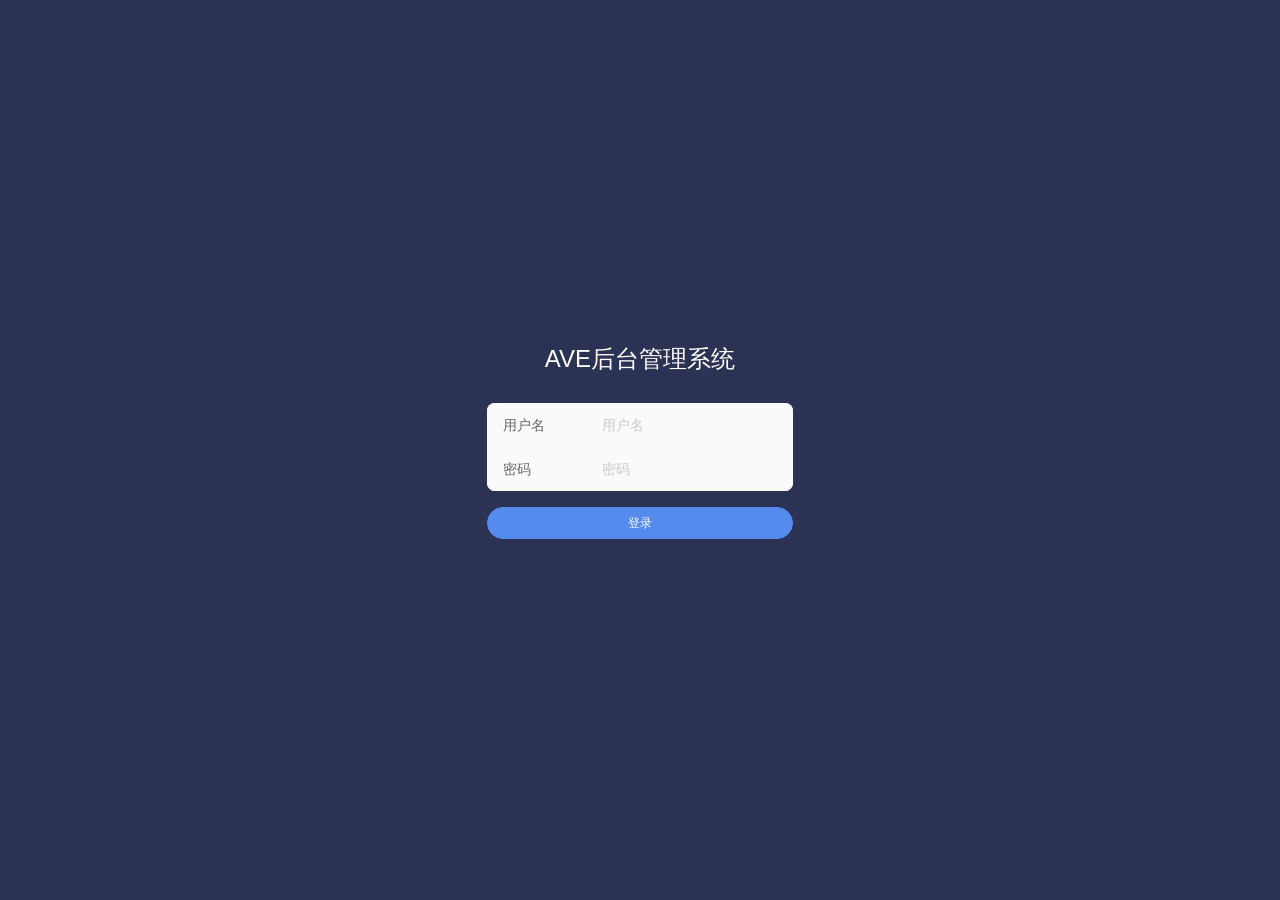
==== index.html @ e7eea7f3 "deploy" ====
<!doctype html><html lang=""><head><meta charset="utf-8"><meta http-equiv="X-UA-Compatible" content="IE=edge"><meta name="viewport" content="width=device-width,initial-scale=1"><link rel="icon" href="/favicon.ico"><title>ave-admin-h5</title><script defer="defer" src="/js/chunk-vendors.0eb03a19.js"></script><script defer="defer" src="/js/app.5ed29c3d.js"></script><link href="/css/chunk-vendors.2a887a0e.css" rel="stylesheet"><link href="/css/app.0742b58e.css" rel="stylesheet"></head><body><noscript><strong>We're sorry but ave-admin-h5 doesn't work properly without JavaScript enabled. Please enable it to continue.</strong></noscript><div id="app"></div></body></html>
---- css/chunk-vendors.2a887a0e.css ----
:root{--van-black:#000;--van-white:#fff;--van-gray-1:#f7f8fa;--van-gray-2:#f2f3f5;--van-gray-3:#ebedf0;--van-gray-4:#dcdee0;--van-gray-5:#c8c9cc;--van-gray-6:#969799;--van-gray-7:#646566;--van-gray-8:#323233;--van-red:#ee0a24;--van-blue:#1989fa;--van-orange:#ff976a;--van-orange-dark:#ed6a0c;--van-orange-light:#fffbe8;--van-green:#07c160;--van-gradient-red:linear-gradient(90deg,#ff6034,#ee0a24);--van-gradient-orange:linear-gradient(90deg,#ffd01e,#ff8917);--van-primary-color:var(--van-blue);--van-success-color:var(--van-green);--van-danger-color:var(--van-red);--van-warning-color:var(--van-orange);--van-text-color:var(--van-gray-8);--van-text-color-2:var(--van-gray-6);--van-text-color-3:var(--van-gray-5);--van-text-link-color:#576b95;--van-active-color:var(--van-gray-2);--van-active-opacity:.6;--van-disabled-opacity:.5;--van-background-color:var(--van-gray-1);--van-background-color-light:var(--van-white);--van-padding-base:4px;--van-padding-xs:8px;--van-padding-sm:12px;--van-padding-md:16px;--van-padding-lg:24px;--van-padding-xl:32px;--van-font-size-xs:10px;--van-font-size-sm:12px;--van-font-size-md:14px;--van-font-size-lg:16px;--van-font-weight-bold:500;--van-line-height-xs:14px;--van-line-height-sm:18px;--van-line-height-md:20px;--van-line-height-lg:22px;--van-base-font-family:-apple-system,BlinkMacSystemFont,"Helvetica Neue",Helvetica,Segoe UI,Arial,Roboto,"PingFang SC","miui","Hiragino Sans GB","Microsoft Yahei",sans-serif;--van-price-integer-font-family:Avenir-Heavy,PingFang SC,Helvetica Neue,Arial,sans-serif;--van-animation-duration-base:.3s;--van-animation-duration-fast:.2s;--van-animation-timing-function-enter:ease-out;--van-animation-timing-function-leave:ease-in;--van-border-color:var(--van-gray-3);--van-border-width-base:1px;--van-border-radius-sm:2px;--van-border-radius-md:4px;--van-border-radius-lg:8px;--van-border-radius-max:999px}html{-webkit-tap-highlight-color:transparent}body{margin:0;font-family:-apple-system,BlinkMacSystemFont,Helvetica Neue,Helvetica,Segoe UI,Arial,Roboto,PingFang SC,miui,Hiragino Sans GB,Microsoft Yahei,sans-serif}a{text-decoration:none}button,input,textarea{color:inherit;font:inherit}[class*=van-]:focus,a:focus,button:focus,input:focus,textarea:focus{outline:none}ol,ul{margin:0;padding:0;list-style:none}@keyframes van-slide-up-enter{0%{transform:translate3d(0,100%,0)}}@keyframes van-slide-up-leave{to{transform:translate3d(0,100%,0)}}@keyframes van-slide-down-enter{0%{transform:translate3d(0,-100%,0)}}@keyframes van-slide-down-leave{to{transform:translate3d(0,-100%,0)}}@keyframes van-slide-left-enter{0%{transform:translate3d(-100%,0,0)}}@keyframes van-slide-left-leave{to{transform:translate3d(-100%,0,0)}}@keyframes van-slide-right-enter{0%{transform:translate3d(100%,0,0)}}@keyframes van-slide-right-leave{to{transform:translate3d(100%,0,0)}}@keyframes van-fade-in{0%{opacity:0}to{opacity:1}}@keyframes van-fade-out{0%{opacity:1}to{opacity:0}}@keyframes van-rotate{0%{transform:rotate(0)}to{transform:rotate(1turn)}}.van-fade-enter-active{animation:var(--van-animation-duration-base) van-fade-in both var(--van-animation-timing-function-enter)}.van-fade-leave-active{animation:var(--van-animation-duration-base) van-fade-out both var(--van-animation-timing-function-leave)}.van-slide-up-enter-active{animation:van-slide-up-enter var(--van-animation-duration-base) both var(--van-animation-timing-function-enter)}.van-slide-up-leave-active{animation:van-slide-up-leave var(--van-animation-duration-base) both var(--van-animation-timing-function-leave)}.van-slide-down-enter-active{animation:van-slide-down-enter var(--van-animation-duration-base) both var(--van-animation-timing-function-enter)}.van-slide-down-leave-active{animation:van-slide-down-leave var(--van-animation-duration-base) both var(--van-animation-timing-function-leave)}.van-slide-left-enter-active{animation:van-slide-left-enter var(--van-animation-duration-base) both var(--van-animation-timing-function-enter)}.van-slide-left-leave-active{animation:van-slide-left-leave var(--van-animation-duration-base) both var(--van-animation-timing-function-leave)}.van-slide-right-enter-active{animation:van-slide-right-enter var(--van-animation-duration-base) both var(--van-animation-timing-function-enter)}.van-slide-right-leave-active{animation:van-slide-right-leave var(--van-animation-duration-base) both var(--van-animation-timing-function-leave)}.van-clearfix:after{display:table;clear:both;content:""}.van-ellipsis{overflow:hidden;white-space:nowrap;text-overflow:ellipsis}.van-multi-ellipsis--l2{-webkit-line-clamp:2}.van-multi-ellipsis--l2,.van-multi-ellipsis--l3{display:-webkit-box;overflow:hidden;text-overflow:ellipsis;-webkit-box-orient:vertical}.van-multi-ellipsis--l3{-webkit-line-clamp:3}.van-safe-area-top{padding-top:constant(safe-area-inset-top);padding-top:env(safe-area-inset-top)}.van-safe-area-bottom{padding-bottom:constant(safe-area-inset-bottom);padding-bottom:env(safe-area-inset-bottom)}.van-haptics-feedback{cursor:pointer}.van-haptics-feedback:active{opacity:var(--van-active-opacity)}[class*=van-hairline]:after{position:absolute;box-sizing:border-box;content:" ";pointer-events:none;top:-50%;right:-50%;bottom:-50%;left:-50%;border:0 solid var(--van-border-color);transform:scale(.5)}.van-hairline,.van-hairline--bottom,.van-hairline--left,.van-hairline--right,.van-hairline--surround,.van-hairline--top,.van-hairline--top-bottom{position:relative}.van-hairline--top:after{border-top-width:1px}.van-hairline--left:after{border-left-width:1px}.van-hairline--right:after{border-right-width:1px}.van-hairline--bottom:after{border-bottom-width:1px}.van-hairline--top-bottom:after,.van-hairline-unset--top-bottom:after{border-width:1px 0}.van-hairline--surround:after{border-width:1px}:root{--van-action-bar-background-color:var(--van-background-color-light);--van-action-bar-height:50px}.van-action-bar{position:fixed;right:0;bottom:0;left:0;display:flex;align-items:center;box-sizing:content-box;height:var(--van-action-bar-height);background:var(--van-action-bar-background-color)}:root{--van-badge-size:16px;--van-badge-color:var(--van-white);--van-badge-padding:0 3px;--van-badge-font-size:var(--van-font-size-sm);--van-badge-font-weight:var(--van-font-weight-bold);--van-badge-border-width:var(--van-border-width-base);--van-badge-background-color:var(--van-danger-color);--van-badge-dot-color:var(--van-danger-color);--van-badge-dot-size:8px;--van-badge-font-family:-apple-system-font,Helvetica Neue,Arial,sans-serif}.van-badge{display:inline-block;box-sizing:border-box;min-width:var(--van-badge-size);padding:var(--van-badge-padding);color:var(--van-badge-color);font-weight:var(--van-badge-font-weight);font-size:var(--van-badge-font-size);font-family:var(--van-badge-font-family);line-height:1.2;text-align:center;background:var(--van-badge-background-color);border:var(--van-badge-border-width) solid var(--van-background-color-light);border-radius:var(--van-border-radius-max)}.van-badge--fixed{position:absolute;transform-origin:100%}.van-badge--top-left{top:0;left:0;transform:translate(-50%,-50%)}.van-badge--top-right{top:0;right:0;transform:translate(50%,-50%)}.van-badge--bottom-left{bottom:0;left:0;transform:translate(-50%,50%)}.van-badge--bottom-right{bottom:0;right:0;transform:translate(50%,50%)}.van-badge--dot{width:var(--van-badge-dot-size);min-width:0;height:var(--van-badge-dot-size);background:var(--van-badge-dot-color);border-radius:100%;border:none;padding:0}.van-badge__wrapper,.van-icon{position:relative;display:inline-block}.van-icon{font:14px/1 vant-icon;font-size:inherit;text-rendering:auto;-webkit-font-smoothing:antialiased}.van-icon:before{display:inline-block}.van-icon-exchange:before{content:"\e6af"}.van-icon-eye:before{content:"\e6b0"}.van-icon-enlarge:before{content:"\e6b1"}.van-icon-expand-o:before{content:"\e6b2"}.van-icon-eye-o:before{content:"\e6b3"}.van-icon-expand:before{content:"\e6b4"}.van-icon-filter-o:before{content:"\e6b5"}.van-icon-fire:before{content:"\e6b6"}.van-icon-fail:before{content:"\e6b7"}.van-icon-failure:before{content:"\e6b8"}.van-icon-fire-o:before{content:"\e6b9"}.van-icon-flag-o:before{content:"\e6ba"}.van-icon-font:before{content:"\e6bb"}.van-icon-font-o:before{content:"\e6bc"}.van-icon-gem-o:before{content:"\e6bd"}.van-icon-flower-o:before{content:"\e6be"}.van-icon-gem:before{content:"\e6bf"}.van-icon-gift-card:before{content:"\e6c0"}.van-icon-friends:before{content:"\e6c1"}.van-icon-friends-o:before{content:"\e6c2"}.van-icon-gold-coin:before{content:"\e6c3"}.van-icon-gold-coin-o:before{content:"\e6c4"}.van-icon-good-job-o:before{content:"\e6c5"}.van-icon-gift:before{content:"\e6c6"}.van-icon-gift-o:before{content:"\e6c7"}.van-icon-gift-card-o:before{content:"\e6c8"}.van-icon-good-job:before{content:"\e6c9"}.van-icon-home-o:before{content:"\e6ca"}.van-icon-goods-collect:before{content:"\e6cb"}.van-icon-graphic:before{content:"\e6cc"}.van-icon-goods-collect-o:before{content:"\e6cd"}.van-icon-hot-o:before{content:"\e6ce"}.van-icon-info:before{content:"\e6cf"}.van-icon-hotel-o:before{content:"\e6d0"}.van-icon-info-o:before{content:"\e6d1"}.van-icon-hot-sale-o:before{content:"\e6d2"}.van-icon-hot:before{content:"\e6d3"}.van-icon-like:before{content:"\e6d4"}.van-icon-idcard:before{content:"\e6d5"}.van-icon-invitation:before{content:"\e6d6"}.van-icon-like-o:before{content:"\e6d7"}.van-icon-hot-sale:before{content:"\e6d8"}.van-icon-location-o:before{content:"\e6d9"}.van-icon-location:before{content:"\e6da"}.van-icon-label:before{content:"\e6db"}.van-icon-lock:before{content:"\e6dc"}.van-icon-label-o:before{content:"\e6dd"}.van-icon-map-marked:before{content:"\e6de"}.van-icon-logistics:before{content:"\e6df"}.van-icon-manager:before{content:"\e6e0"}.van-icon-more:before{content:"\e6e1"}.van-icon-live:before{content:"\e6e2"}.van-icon-manager-o:before{content:"\e6e3"}.van-icon-medal:before{content:"\e6e4"}.van-icon-more-o:before{content:"\e6e5"}.van-icon-music-o:before{content:"\e6e6"}.van-icon-music:before{content:"\e6e7"}.van-icon-new-arrival-o:before{content:"\e6e8"}.van-icon-medal-o:before{content:"\e6e9"}.van-icon-new-o:before{content:"\e6ea"}.van-icon-free-postage:before{content:"\e6eb"}.van-icon-newspaper-o:before{content:"\e6ec"}.van-icon-new-arrival:before{content:"\e6ed"}.van-icon-minus:before{content:"\e6ee"}.van-icon-orders-o:before{content:"\e6ef"}.van-icon-new:before{content:"\e6f0"}.van-icon-paid:before{content:"\e6f1"}.van-icon-notes-o:before{content:"\e6f2"}.van-icon-other-pay:before{content:"\e6f3"}.van-icon-pause-circle:before{content:"\e6f4"}.van-icon-pause:before{content:"\e6f5"}.van-icon-pause-circle-o:before{content:"\e6f6"}.van-icon-peer-pay:before{content:"\e6f7"}.van-icon-pending-payment:before{content:"\e6f8"}.van-icon-passed:before{content:"\e6f9"}.van-icon-plus:before{content:"\e6fa"}.van-icon-phone-circle-o:before{content:"\e6fb"}.van-icon-phone-o:before{content:"\e6fc"}.van-icon-printer:before{content:"\e6fd"}.van-icon-photo-fail:before{content:"\e6fe"}.van-icon-phone:before{content:"\e6ff"}.van-icon-photo-o:before{content:"\e700"}.van-icon-play-circle:before{content:"\e701"}.van-icon-play:before{content:"\e702"}.van-icon-phone-circle:before{content:"\e703"}.van-icon-point-gift-o:before{content:"\e704"}.van-icon-point-gift:before{content:"\e705"}.van-icon-play-circle-o:before{content:"\e706"}.van-icon-shrink:before{content:"\e707"}.van-icon-photo:before{content:"\e708"}.van-icon-qr:before{content:"\e709"}.van-icon-qr-invalid:before{content:"\e70a"}.van-icon-question-o:before{content:"\e70b"}.van-icon-revoke:before{content:"\e70c"}.van-icon-replay:before{content:"\e70d"}.van-icon-service:before{content:"\e70e"}.van-icon-question:before{content:"\e70f"}.van-icon-search:before{content:"\e710"}.van-icon-refund-o:before{content:"\e711"}.van-icon-service-o:before{content:"\e712"}.van-icon-scan:before{content:"\e713"}.van-icon-share:before{content:"\e714"}.van-icon-send-gift-o:before{content:"\e715"}.van-icon-share-o:before{content:"\e716"}.van-icon-setting:before{content:"\e717"}.van-icon-points:before{content:"\e718"}.van-icon-photograph:before{content:"\e719"}.van-icon-shop:before{content:"\e71a"}.van-icon-shop-o:before{content:"\e71b"}.van-icon-shop-collect-o:before{content:"\e71c"}.van-icon-shop-collect:before{content:"\e71d"}.van-icon-smile:before{content:"\e71e"}.van-icon-shopping-cart-o:before{content:"\e71f"}.van-icon-sign:before{content:"\e720"}.van-icon-sort:before{content:"\e721"}.van-icon-star-o:before{content:"\e722"}.van-icon-smile-comment-o:before{content:"\e723"}.van-icon-stop:before{content:"\e724"}.van-icon-stop-circle-o:before{content:"\e725"}.van-icon-smile-o:before{content:"\e726"}.van-icon-star:before{content:"\e727"}.van-icon-success:before{content:"\e728"}.van-icon-stop-circle:before{content:"\e729"}.van-icon-records:before{content:"\e72a"}.van-icon-shopping-cart:before{content:"\e72b"}.van-icon-tosend:before{content:"\e72c"}.van-icon-todo-list:before{content:"\e72d"}.van-icon-thumb-circle-o:before{content:"\e72e"}.van-icon-thumb-circle:before{content:"\e72f"}.van-icon-umbrella-circle:before{content:"\e730"}.van-icon-underway:before{content:"\e731"}.van-icon-upgrade:before{content:"\e732"}.van-icon-todo-list-o:before{content:"\e733"}.van-icon-tv-o:before{content:"\e734"}.van-icon-underway-o:before{content:"\e735"}.van-icon-user-o:before{content:"\e736"}.van-icon-vip-card-o:before{content:"\e737"}.van-icon-vip-card:before{content:"\e738"}.van-icon-send-gift:before{content:"\e739"}.van-icon-wap-home:before{content:"\e73a"}.van-icon-wap-nav:before{content:"\e73b"}.van-icon-volume-o:before{content:"\e73c"}.van-icon-video:before{content:"\e73d"}.van-icon-wap-home-o:before{content:"\e73e"}.van-icon-volume:before{content:"\e73f"}.van-icon-warning:before{content:"\e740"}.van-icon-weapp-nav:before{content:"\e741"}.van-icon-wechat-pay:before{content:"\e742"}.van-icon-warning-o:before{content:"\e743"}.van-icon-wechat:before{content:"\e744"}.van-icon-setting-o:before{content:"\e745"}.van-icon-youzan-shield:before{content:"\e746"}.van-icon-warn-o:before{content:"\e747"}.van-icon-smile-comment:before{content:"\e748"}.van-icon-user-circle-o:before{content:"\e749"}.van-icon-video-o:before{content:"\e74a"}.van-icon-add-square:before{content:"\e65c"}.van-icon-add:before{content:"\e65d"}.van-icon-arrow-down:before{content:"\e65e"}.van-icon-arrow-up:before{content:"\e65f"}.van-icon-arrow:before{content:"\e660"}.van-icon-after-sale:before{content:"\e661"}.van-icon-add-o:before{content:"\e662"}.van-icon-alipay:before{content:"\e663"}.van-icon-ascending:before{content:"\e664"}.van-icon-apps-o:before{content:"\e665"}.van-icon-aim:before{content:"\e666"}.van-icon-award:before{content:"\e667"}.van-icon-arrow-left:before{content:"\e668"}.van-icon-award-o:before{content:"\e669"}.van-icon-audio:before{content:"\e66a"}.van-icon-bag-o:before{content:"\e66b"}.van-icon-balance-list:before{content:"\e66c"}.van-icon-back-top:before{content:"\e66d"}.van-icon-bag:before{content:"\e66e"}.van-icon-balance-pay:before{content:"\e66f"}.van-icon-balance-o:before{content:"\e670"}.van-icon-bar-chart-o:before{content:"\e671"}.van-icon-bars:before{content:"\e672"}.van-icon-balance-list-o:before{content:"\e673"}.van-icon-birthday-cake-o:before{content:"\e674"}.van-icon-bookmark:before{content:"\e675"}.van-icon-bill:before{content:"\e676"}.van-icon-bell:before{content:"\e677"}.van-icon-browsing-history-o:before{content:"\e678"}.van-icon-browsing-history:before{content:"\e679"}.van-icon-bookmark-o:before{content:"\e67a"}.van-icon-bulb-o:before{content:"\e67b"}.van-icon-bullhorn-o:before{content:"\e67c"}.van-icon-bill-o:before{content:"\e67d"}.van-icon-calendar-o:before{content:"\e67e"}.van-icon-brush-o:before{content:"\e67f"}.van-icon-card:before{content:"\e680"}.van-icon-cart-o:before{content:"\e681"}.van-icon-cart-circle:before{content:"\e682"}.van-icon-cart-circle-o:before{content:"\e683"}.van-icon-cart:before{content:"\e684"}.van-icon-cash-on-deliver:before{content:"\e685"}.van-icon-cash-back-record:before{content:"\e686"}.van-icon-cashier-o:before{content:"\e687"}.van-icon-chart-trending-o:before{content:"\e688"}.van-icon-certificate:before{content:"\e689"}.van-icon-chat:before{content:"\e68a"}.van-icon-clear:before{content:"\e68b"}.van-icon-chat-o:before{content:"\e68c"}.van-icon-checked:before{content:"\e68d"}.van-icon-clock:before{content:"\e68e"}.van-icon-clock-o:before{content:"\e68f"}.van-icon-close:before{content:"\e690"}.van-icon-closed-eye:before{content:"\e691"}.van-icon-circle:before{content:"\e692"}.van-icon-cluster-o:before{content:"\e693"}.van-icon-column:before{content:"\e694"}.van-icon-comment-circle-o:before{content:"\e695"}.van-icon-cluster:before{content:"\e696"}.van-icon-comment:before{content:"\e697"}.van-icon-comment-o:before{content:"\e698"}.van-icon-comment-circle:before{content:"\e699"}.van-icon-completed:before{content:"\e69a"}.van-icon-credit-pay:before{content:"\e69b"}.van-icon-coupon:before{content:"\e69c"}.van-icon-debit-pay:before{content:"\e69d"}.van-icon-coupon-o:before{content:"\e69e"}.van-icon-contact:before{content:"\e69f"}.van-icon-descending:before{content:"\e6a0"}.van-icon-desktop-o:before{content:"\e6a1"}.van-icon-diamond-o:before{content:"\e6a2"}.van-icon-description:before{content:"\e6a3"}.van-icon-delete:before{content:"\e6a4"}.van-icon-diamond:before{content:"\e6a5"}.van-icon-delete-o:before{content:"\e6a6"}.van-icon-cross:before{content:"\e6a7"}.van-icon-edit:before{content:"\e6a8"}.van-icon-ellipsis:before{content:"\e6a9"}.van-icon-down:before{content:"\e6aa"}.van-icon-discount:before{content:"\e6ab"}.van-icon-ecard-pay:before{content:"\e6ac"}.van-icon-envelop-o:before{content:"\e6ae"}.van-icon-shield-o:before{content:"\e74b"}.van-icon-guide-o:before{content:"\e74c"}.van-icon-cash-o:before{content:"\e74d"}.van-icon-qq:before{content:"\e74e"}.van-icon-wechat-moments:before{content:"\e74f"}.van-icon-weibo:before{content:"\e750"}.van-icon-link-o:before{content:"\e751"}.van-icon-miniprogram-o:before{content:"\e752"}@font-face{font-weight:400;font-family:vant-icon;font-style:normal;font-display:auto;src:url([data-uri]) format("woff2"),url(//at.alicdn.com/t/font_2553510_iv4v8nulyz.woff?t=1649083952952) format("woff"),url(//at.alicdn.com/t/font_2553510_iv4v8nulyz.ttf?t=1649083952952) format("truetype")}.van-icon__image{display:block;width:1em;height:1em;-o-object-fit:contain;object-fit:contain}:root{--van-rate-icon-size:20px;--van-rate-icon-gutter:var(--van-padding-base);--van-rate-icon-void-color:var(--van-gray-5);--van-rate-icon-full-color:var(--van-danger-color);--van-rate-icon-disabled-color:var(--van-gray-5)}.van-rate{display:inline-flex;cursor:pointer;-webkit-user-select:none;-moz-user-select:none;user-select:none;flex-wrap:wrap}.van-rate__item{position:relative}.van-rate__item:not(:last-child){padding-right:var(--van-rate-icon-gutter)}.van-rate__icon{display:block;width:1em;color:var(--van-rate-icon-void-color);font-size:var(--van-rate-icon-size)}.van-rate__icon--half{position:absolute;top:0;left:0;overflow:hidden}.van-rate__icon--full{color:var(--van-rate-icon-full-color)}.van-rate__icon--disabled{color:var(--van-rate-icon-disabled-color)}.van-rate--disabled{cursor:not-allowed}.van-rate--readonly{cursor:default}:root{--van-notice-bar-height:40px;--van-notice-bar-padding:0 var(--van-padding-md);--van-notice-bar-wrapable-padding:var(--van-padding-xs) var(--van-padding-md);--van-notice-bar-text-color:var(--van-orange-dark);--van-notice-bar-font-size:var(--van-font-size-md);--van-notice-bar-line-height:24px;--van-notice-bar-background-color:var(--van-orange-light);--van-notice-bar-icon-size:16px;--van-notice-bar-icon-min-width:24px}.van-notice-bar{position:relative;display:flex;align-items:center;height:var(--van-notice-bar-height);padding:var(--van-notice-bar-padding);color:var(--van-notice-bar-text-color);font-size:var(--van-notice-bar-font-size);line-height:var(--van-notice-bar-line-height);background:var(--van-notice-bar-background-color)}.van-notice-bar__left-icon,.van-notice-bar__right-icon{min-width:var(--van-notice-bar-icon-min-width);font-size:var(--van-notice-bar-icon-size)}.van-notice-bar__right-icon{text-align:right;cursor:pointer}.van-notice-bar__wrap{position:relative;display:flex;flex:1;align-items:center;height:100%;overflow:hidden}.van-notice-bar__content{position:absolute;white-space:nowrap;transition-timing-function:linear}.van-notice-bar__content.van-ellipsis{max-width:100%}.van-notice-bar--wrapable{height:auto;padding:var(--van-notice-bar-wrapable-padding)}.van-notice-bar--wrapable .van-notice-bar__wrap{height:auto}.van-notice-bar--wrapable .van-notice-bar__content{position:relative;white-space:normal;word-wrap:break-word}:root{--van-nav-bar-height:46px;--van-nav-bar-background-color:var(--van-background-color-light);--van-nav-bar-arrow-size:16px;--van-nav-bar-icon-color:var(--van-primary-color);--van-nav-bar-text-color:var(--van-primary-color);--van-nav-bar-title-font-size:var(--van-font-size-lg);--van-nav-bar-title-text-color:var(--van-text-color);--van-nav-bar-z-index:1}.van-nav-bar{position:relative;z-index:var(--van-nav-bar-z-index);line-height:var(--van-line-height-lg);text-align:center;background:var(--van-nav-bar-background-color);-webkit-user-select:none;-moz-user-select:none;user-select:none}.van-nav-bar--fixed{position:fixed;top:0;left:0;width:100%}.van-nav-bar--safe-area-inset-top{padding-top:constant(safe-area-inset-top);padding-top:env(safe-area-inset-top)}.van-nav-bar .van-icon{color:var(--van-nav-bar-icon-color)}.van-nav-bar__content{position:relative;display:flex;align-items:center;height:var(--van-nav-bar-height)}.van-nav-bar__arrow{margin-right:var(--van-padding-base);font-size:var(--van-nav-bar-arrow-size)}.van-nav-bar__title{max-width:60%;margin:0 auto;color:var(--van-nav-bar-title-text-color);font-weight:var(--van-font-weight-bold);font-size:var(--van-nav-bar-title-font-size)}.van-nav-bar__left,.van-nav-bar__right{position:absolute;top:0;bottom:0;display:flex;align-items:center;padding:0 var(--van-padding-md);font-size:var(--van-font-size-md)}.van-nav-bar__left{left:0}.van-nav-bar__right{right:0}.van-nav-bar__text{color:var(--van-nav-bar-text-color)}:root{--van-image-placeholder-text-color:var(--van-text-color-2);--van-image-placeholder-font-size:var(--van-font-size-md);--van-image-placeholder-background-color:var(--van-background-color);--van-image-loading-icon-size:32px;--van-image-loading-icon-color:var(--van-gray-4);--van-image-error-icon-size:32px;--van-image-error-icon-color:var(--van-gray-4)}.van-image{position:relative;display:inline-block}.van-image--round{overflow:hidden;border-radius:var(--van-border-radius-max)}.van-image--round .van-image__img{border-radius:inherit}.van-image--block{display:block}.van-image__error,.van-image__img,.van-image__loading{display:block;width:100%;height:100%}.van-image__error,.van-image__loading{position:absolute;top:0;left:0;display:flex;flex-direction:column;align-items:center;justify-content:center;color:var(--van-image-placeholder-text-color);font-size:var(--van-image-placeholder-font-size);background:var(--van-image-placeholder-background-color)}.van-image__loading-icon{color:var(--van-image-loading-icon-color);font-size:var(--van-image-loading-icon-size)}.van-image__error-icon{color:var(--van-image-error-icon-color);font-size:var(--van-image-error-icon-size)}:root{--van-tag-padding:0 var(--van-padding-base);--van-tag-text-color:var(--van-white);--van-tag-font-size:var(--van-font-size-sm);--van-tag-border-radius:2px;--van-tag-line-height:16px;--van-tag-medium-padding:2px 6px;--van-tag-large-padding:var(--van-padding-base) var(--van-padding-xs);--van-tag-large-border-radius:var(--van-border-radius-md);--van-tag-large-font-size:var(--van-font-size-md);--van-tag-round-border-radius:var(--van-border-radius-max);--van-tag-danger-color:var(--van-danger-color);--van-tag-primary-color:var(--van-primary-color);--van-tag-success-color:var(--van-success-color);--van-tag-warning-color:var(--van-warning-color);--van-tag-default-color:var(--van-gray-6);--van-tag-plain-background-color:var(--van-background-color-light)}.van-tag{position:relative;display:inline-flex;align-items:center;padding:var(--van-tag-padding);color:var(--van-tag-text-color);font-size:var(--van-tag-font-size);line-height:var(--van-tag-line-height);border-radius:var(--van-tag-border-radius)}.van-tag--default{background:var(--van-tag-default-color)}.van-tag--default.van-tag--plain{color:var(--van-tag-default-color)}.van-tag--danger{background:var(--van-tag-danger-color)}.van-tag--danger.van-tag--plain{color:var(--van-tag-danger-color)}.van-tag--primary{background:var(--van-tag-primary-color)}.van-tag--primary.van-tag--plain{color:var(--van-tag-primary-color)}.van-tag--success{background:var(--van-tag-success-color)}.van-tag--success.van-tag--plain{color:var(--van-tag-success-color)}.van-tag--warning{background:var(--van-tag-warning-color)}.van-tag--warning.van-tag--plain{color:var(--van-tag-warning-color)}.van-tag--plain{background:var(--van-tag-plain-background-color);border-color:currentColor}.van-tag--plain:before{position:absolute;top:0;right:0;bottom:0;left:0;border:1px solid;border-color:inherit;border-radius:inherit;content:"";pointer-events:none}.van-tag--medium{padding:var(--van-tag-medium-padding)}.van-tag--large{padding:var(--van-tag-large-padding);font-size:var(--van-tag-large-font-size);border-radius:var(--van-tag-large-border-radius)}.van-tag--mark{border-radius:0 var(--van-tag-round-border-radius) var(--van-tag-round-border-radius) 0}.van-tag--mark:after{display:block;width:2px;content:""}.van-tag--round{border-radius:var(--van-tag-round-border-radius)}.van-tag__close{margin-left:2px}:root{--van-card-padding:var(--van-padding-xs) var(--van-padding-md);--van-card-font-size:var(--van-font-size-sm);--van-card-text-color:var(--van-text-color);--van-card-background-color:var(--van-gray-1);--van-card-thumb-size:88px;--van-card-thumb-border-radius:var(--van-border-radius-lg);--van-card-title-line-height:16px;--van-card-desc-color:var(--van-gray-7);--van-card-desc-line-height:var(--van-line-height-md);--van-card-price-color:var(--van-gray-8);--van-card-origin-price-color:var(--van-text-color-2);--van-card-num-color:var(--van-text-color-2);--van-card-origin-price-font-size:var(--van-font-size-xs);--van-card-price-font-size:var(--van-font-size-sm);--van-card-price-integer-font-size:var(--van-font-size-lg);--van-card-price-font-family:var(--van-price-integer-font-family)}.van-card{position:relative;box-sizing:border-box;padding:var(--van-card-padding);color:var(--van-card-text-color);font-size:var(--van-card-font-size);background:var(--van-card-background-color)}.van-card:not(:first-child){margin-top:var(--van-padding-xs)}.van-card__header{display:flex}.van-card__thumb{position:relative;flex:none;width:var(--van-card-thumb-size);height:var(--van-card-thumb-size);margin-right:var(--van-padding-xs)}.van-card__thumb img{border-radius:var(--van-card-thumb-border-radius)}.van-card__content{position:relative;display:flex;flex:1;flex-direction:column;justify-content:space-between;min-width:0;min-height:var(--van-card-thumb-size)}.van-card__content--centered{justify-content:center}.van-card__desc,.van-card__title{word-wrap:break-word}.van-card__title{max-height:32px;font-weight:var(--van-font-weight-bold);line-height:var(--van-card-title-line-height)}.van-card__desc{max-height:var(--van-card-desc-line-height);color:var(--van-card-desc-color);line-height:var(--van-card-desc-line-height)}.van-card__bottom{line-height:var(--van-line-height-md)}.van-card__price{display:inline-block;color:var(--van-card-price-color);font-weight:var(--van-font-weight-bold);font-size:var(--van-card-price-font-size)}.van-card__price-integer{font-size:var(--van-card-price-integer-font-size)}.van-card__price-decimal,.van-card__price-integer{font-family:var(--van-card-price-font-family)}.van-card__origin-price{display:inline-block;margin-left:5px;color:var(--van-card-origin-price-color);font-size:var(--van-card-origin-price-font-size);text-decoration:line-through}.van-card__num{float:right;color:var(--van-card-num-color)}.van-card__tag{position:absolute;top:2px;left:0}.van-card__footer{flex:none;text-align:right}.van-card__footer .van-button{margin-left:5px}:root{--van-cell-font-size:var(--van-font-size-md);--van-cell-line-height:24px;--van-cell-vertical-padding:10px;--van-cell-horizontal-padding:var(--van-padding-md);--van-cell-text-color:var(--van-text-color);--van-cell-background-color:var(--van-background-color-light);--van-cell-border-color:var(--van-border-color);--van-cell-active-color:var(--van-active-color);--van-cell-required-color:var(--van-danger-color);--van-cell-label-color:var(--van-text-color-2);--van-cell-label-font-size:var(--van-font-size-sm);--van-cell-label-line-height:var(--van-line-height-sm);--van-cell-label-margin-top:var(--van-padding-base);--van-cell-value-color:var(--van-text-color-2);--van-cell-icon-size:16px;--van-cell-right-icon-color:var(--van-gray-6);--van-cell-large-vertical-padding:var(--van-padding-sm);--van-cell-large-title-font-size:var(--van-font-size-lg);--van-cell-large-label-font-size:var(--van-font-size-md)}.van-cell{position:relative;display:flex;box-sizing:border-box;width:100%;padding:var(--van-cell-vertical-padding) var(--van-cell-horizontal-padding);overflow:hidden;color:var(--van-cell-text-color);font-size:var(--van-cell-font-size);line-height:var(--van-cell-line-height);background:var(--van-cell-background-color)}.van-cell:after{position:absolute;box-sizing:border-box;content:" ";pointer-events:none;right:var(--van-padding-md);bottom:0;left:var(--van-padding-md);border-bottom:1px solid var(--van-cell-border-color);transform:scaleY(.5)}.van-cell--borderless:after,.van-cell:last-child:after{display:none}.van-cell__label{margin-top:var(--van-cell-label-margin-top);color:var(--van-cell-label-color);font-size:var(--van-cell-label-font-size);line-height:var(--van-cell-label-line-height)}.van-cell__title,.van-cell__value{flex:1}.van-cell__value{position:relative;overflow:hidden;color:var(--van-cell-value-color);text-align:right;vertical-align:middle;word-wrap:break-word}.van-cell__value--alone{color:var(--van-text-color);text-align:left}.van-cell__left-icon,.van-cell__right-icon{height:var(--van-cell-line-height);font-size:var(--van-cell-icon-size);line-height:var(--van-cell-line-height)}.van-cell__left-icon{margin-right:var(--van-padding-base)}.van-cell__right-icon{margin-left:var(--van-padding-base);color:var(--van-cell-right-icon-color)}.van-cell--clickable{cursor:pointer}.van-cell--clickable:active{background-color:var(--van-cell-active-color)}.van-cell--required{overflow:visible}.van-cell--required:before{position:absolute;left:var(--van-padding-xs);color:var(--van-cell-required-color);font-size:var(--van-cell-font-size);content:"*"}.van-cell--center{align-items:center}.van-cell--large{padding-top:var(--van-cell-large-vertical-padding);padding-bottom:var(--van-cell-large-vertical-padding)}.van-cell--large .van-cell__title{font-size:var(--van-cell-large-title-font-size)}.van-cell--large .van-cell__label{font-size:var(--van-cell-large-label-font-size)}:root{--van-coupon-cell-selected-text-color:var(--van-text-color)}.van-coupon-cell__value--selected{color:var(--van-coupon-cell-selected-text-color)}:root{--van-contact-card-padding:var(--van-padding-md);--van-contact-card-add-icon-size:40px;--van-contact-card-add-icon-color:var(--van-primary-color);--van-contact-card-value-line-height:var(--van-line-height-md)}.van-contact-card{padding:var(--van-contact-card-padding)}.van-contact-card__value{margin-left:5px;line-height:var(--van-contact-card-value-line-height)}.van-contact-card--add .van-contact-card__value{line-height:var(--van-contact-card-add-icon-size)}.van-contact-card--add .van-cell__left-icon{color:var(--van-contact-card-add-icon-color);font-size:var(--van-contact-card-add-icon-size)}.van-contact-card:before{position:absolute;right:0;bottom:0;left:0;height:2px;background:repeating-linear-gradient(-45deg,var(--van-warning-color) 0,var(--van-warning-color) 20%,transparent 0,transparent 25%,var(--van-primary-color) 0,var(--van-primary-color) 45%,transparent 0,transparent 50%);background-size:80px;content:""}:root{--van-collapse-item-transition-duration:var(--van-animation-duration-base);--van-collapse-item-content-padding:var(--van-padding-sm) var(--van-padding-md);--van-collapse-item-content-font-size:var(--van-font-size-md);--van-collapse-item-content-line-height:1.5;--van-collapse-item-content-text-color:var(--van-text-color-2);--van-collapse-item-content-background-color:var(--van-background-color-light);--van-collapse-item-title-disabled-color:var(--van-text-color-3)}.van-collapse-item{position:relative}.van-collapse-item--border:after{position:absolute;box-sizing:border-box;content:" ";pointer-events:none;top:0;right:var(--van-padding-md);left:var(--van-padding-md);border-top:1px solid var(--van-border-color);transform:scaleY(.5)}.van-collapse-item__title .van-cell__right-icon:before{transform:rotate(90deg) translateZ(0);transition:transform var(--van-collapse-item-transition-duration)}.van-collapse-item__title:after{right:var(--van-padding-md);display:none}.van-collapse-item__title--expanded .van-cell__right-icon:before{transform:rotate(-90deg)}.van-collapse-item__title--expanded:after{display:block}.van-collapse-item__title--borderless:after{display:none}.van-collapse-item__title--disabled{cursor:not-allowed}.van-collapse-item__title--disabled,.van-collapse-item__title--disabled .van-cell__right-icon{color:var(--van-collapse-item-title-disabled-color)}.van-collapse-item__wrapper{overflow:hidden;transition:height var(--van-collapse-item-transition-duration) ease-in-out;will-change:height}.van-collapse-item__content{padding:var(--van-collapse-item-content-padding);color:var(--van-collapse-item-content-text-color);font-size:var(--van-collapse-item-content-font-size);line-height:var(--van-collapse-item-content-line-height);background:var(--van-collapse-item-content-background-color)}:root{--van-field-label-width:6.2em;--van-field-label-color:var(--van-gray-7);--van-field-label-margin-right:var(--van-padding-sm);--van-field-input-text-color:var(--van-text-color);--van-field-input-error-text-color:var(--van-danger-color);--van-field-input-disabled-text-color:var(--van-text-color-3);--van-field-placeholder-text-color:var(--van-text-color-3);--van-field-icon-size:16px;--van-field-clear-icon-size:16px;--van-field-clear-icon-color:var(--van-gray-5);--van-field-right-icon-color:var(--van-gray-6);--van-field-error-message-color:var(--van-danger-color);--van-field-error-message-font-size:12px;--van-field-text-area-min-height:60px;--van-field-word-limit-color:var(--van-gray-7);--van-field-word-limit-font-size:var(--van-font-size-sm);--van-field-word-limit-line-height:16px;--van-field-disabled-text-color:var(--van-text-color-3);--van-field-required-mark-color:var(--van-red)}.van-field__label{flex:none;box-sizing:border-box;width:var(--van-field-label-width);margin-right:var(--van-field-label-margin-right);color:var(--van-field-label-color);text-align:left;word-wrap:break-word}.van-field__label--center{text-align:center}.van-field__label--right{text-align:right}.van-field__label--required:before{margin-right:2px;color:var(--van-field-required-mark-color);content:"*"}.van-field--disabled .van-field__label{color:var(--van-field-disabled-text-color)}.van-field__value{overflow:visible}.van-field__body{display:flex;align-items:center}.van-field__control{display:block;box-sizing:border-box;width:100%;min-width:0;margin:0;padding:0;color:var(--van-field-input-text-color);line-height:inherit;text-align:left;background-color:transparent;border:0;resize:none;-webkit-user-select:auto;-moz-user-select:auto;user-select:auto}.van-field__control::-moz-placeholder{color:var(--van-field-placeholder-text-color)}.van-field__control::placeholder{color:var(--van-field-placeholder-text-color)}.van-field__control:disabled{color:var(--van-field-input-disabled-text-color);cursor:not-allowed;opacity:1;-webkit-text-fill-color:var(--van-field-input-disabled-text-color)}.van-field__control:-moz-read-only{cursor:default}.van-field__control:read-only{cursor:default}.van-field__control--center{justify-content:center;text-align:center}.van-field__control--right{justify-content:flex-end;text-align:right}.van-field__control--custom{display:flex;align-items:center;min-height:var(--van-cell-line-height)}.van-field__control--error::-moz-placeholder{color:var(--van-field-input-error-text-color);-webkit-text-fill-color:currentColor}.van-field__control--error,.van-field__control--error::placeholder{color:var(--van-field-input-error-text-color);-webkit-text-fill-color:currentColor}.van-field__control--min-height{min-height:var(--van-field-text-area-min-height)}.van-field__control[type=date],.van-field__control[type=datetime-local],.van-field__control[type=time]{min-height:var(--van-cell-line-height)}.van-field__control[type=search]{-webkit-appearance:none}.van-field__button,.van-field__clear,.van-field__icon,.van-field__right-icon{flex-shrink:0}.van-field__clear,.van-field__right-icon{margin-right:calc(var(--van-padding-xs)*-1);padding:0 var(--van-padding-xs);line-height:inherit}.van-field__clear{color:var(--van-field-clear-icon-color);font-size:var(--van-field-clear-icon-size);cursor:pointer}.van-field__left-icon .van-icon,.van-field__right-icon .van-icon{display:block;font-size:var(--van-field-icon-size);line-height:inherit}.van-field__left-icon{margin-right:var(--van-padding-base)}.van-field__right-icon{color:var(--van-field-right-icon-color)}.van-field__button{padding-left:var(--van-padding-xs)}.van-field__error-message{color:var(--van-field-error-message-color);font-size:var(--van-field-error-message-font-size);text-align:left}.van-field__error-message--center{text-align:center}.van-field__error-message--right{text-align:right}.van-field__word-limit{margin-top:var(--van-padding-base);color:var(--van-field-word-limit-color);font-size:var(--van-field-word-limit-font-size);line-height:var(--van-field-word-limit-line-height);text-align:right}:root{--van-search-padding:10px var(--van-padding-sm);--van-search-background-color:var(--van-background-color-light);--van-search-content-background-color:var(--van-gray-1);--van-search-input-height:34px;--van-search-label-padding:0 5px;--van-search-label-color:var(--van-text-color);--van-search-label-font-size:var(--van-font-size-md);--van-search-left-icon-color:var(--van-gray-6);--van-search-action-padding:0 var(--van-padding-xs);--van-search-action-text-color:var(--van-text-color);--van-search-action-font-size:var(--van-font-size-md)}.van-search{display:flex;align-items:center;box-sizing:border-box;padding:var(--van-search-padding);background:var(--van-search-background-color)}.van-search__content{display:flex;flex:1;padding-left:var(--van-padding-sm);background:var(--van-search-content-background-color);border-radius:var(--van-border-radius-sm)}.van-search__content--round{border-radius:var(--van-border-radius-max)}.van-search__label{padding:var(--van-search-label-padding);color:var(--van-search-label-color);font-size:var(--van-search-label-font-size);line-height:var(--van-search-input-height)}.van-search__field{flex:1;align-items:center;padding:0 var(--van-padding-xs) 0 0;height:var(--van-search-input-height);background-color:transparent}.van-search__field .van-field__left-icon{color:var(--van-search-left-icon-color)}.van-search--show-action{padding-right:0}.van-search input::-webkit-search-cancel-button,.van-search input::-webkit-search-decoration,.van-search input::-webkit-search-results-button,.van-search input::-webkit-search-results-decoration{display:none}.van-search__action{padding:var(--van-search-action-padding);color:var(--van-search-action-text-color);font-size:var(--van-search-action-font-size);line-height:var(--van-search-input-height);cursor:pointer;-webkit-user-select:none;-moz-user-select:none;user-select:none}.van-search__action:active{background-color:var(--van-active-color)}:root{--van-action-bar-icon-width:48px;--van-action-bar-icon-height:100%;--van-action-bar-icon-color:var(--van-text-color);--van-action-bar-icon-size:18px;--van-action-bar-icon-font-size:var(--van-font-size-xs);--van-action-bar-icon-active-color:var(--van-active-color);--van-action-bar-icon-text-color:var(--van-gray-7);--van-action-bar-icon-background-color:var(--van-background-color-light)}.van-action-bar-icon{display:flex;flex-direction:column;justify-content:center;min-width:var(--van-action-bar-icon-width);height:var(--van-action-bar-icon-height);color:var(--van-action-bar-icon-text-color);font-size:var(--van-action-bar-icon-font-size);line-height:1;text-align:center;background:var(--van-action-bar-icon-background-color);cursor:pointer}.van-action-bar-icon:active{background-color:var(--van-action-bar-icon-active-color)}.van-action-bar-icon__icon{margin:0 auto var(--van-padding-base);color:var(--van-action-bar-icon-color);font-size:var(--van-action-bar-icon-size)}:root{--van-loading-text-color:var(--van-text-color-2);--van-loading-text-font-size:var(--van-font-size-md);--van-loading-spinner-color:var(--van-gray-5);--van-loading-spinner-size:30px;--van-loading-spinner-animation-duration:.8s}.van-loading{color:var(--van-loading-spinner-color);font-size:0}.van-loading,.van-loading__spinner{position:relative;vertical-align:middle}.van-loading__spinner{display:inline-block;width:var(--van-loading-spinner-size);max-width:100%;height:var(--van-loading-spinner-size);max-height:100%;animation:van-rotate var(--van-loading-spinner-animation-duration) linear infinite}.van-loading__spinner--spinner{animation-timing-function:steps(12)}.van-loading__spinner--circular{animation-duration:2s}.van-loading__line{position:absolute;top:0;left:0;width:100%;height:100%}.van-loading__line:before{display:block;width:2px;height:25%;margin:0 auto;background-color:currentColor;border-radius:40%;content:" "}.van-loading__circular{display:block;width:100%;height:100%}.van-loading__circular circle{animation:van-circular 1.5s ease-in-out infinite;stroke:currentColor;stroke-width:3;stroke-linecap:round}.van-loading__text{display:inline-block;margin-left:var(--van-padding-xs);color:var(--van-loading-text-color);font-size:var(--van-loading-text-font-size);vertical-align:middle}.van-loading--vertical{display:flex;flex-direction:column;align-items:center}.van-loading--vertical .van-loading__text{margin:var(--van-padding-xs) 0 0}@keyframes van-circular{0%{stroke-dasharray:1,200;stroke-dashoffset:0}50%{stroke-dasharray:90,150;stroke-dashoffset:-40}to{stroke-dasharray:90,150;stroke-dashoffset:-120}}.van-loading__line--1{transform:rotate(30deg);opacity:1}.van-loading__line--2{transform:rotate(60deg);opacity:.9375}.van-loading__line--3{transform:rotate(90deg);opacity:.875}.van-loading__line--4{transform:rotate(120deg);opacity:.8125}.van-loading__line--5{transform:rotate(150deg);opacity:.75}.van-loading__line--6{transform:rotate(180deg);opacity:.6875}.van-loading__line--7{transform:rotate(210deg);opacity:.625}.van-loading__line--8{transform:rotate(240deg);opacity:.5625}.van-loading__line--9{transform:rotate(270deg);opacity:.5}.van-loading__line--10{transform:rotate(300deg);opacity:.4375}.van-loading__line--11{transform:rotate(330deg);opacity:.375}.van-loading__line--12{transform:rotate(1turn);opacity:.3125}:root{--van-pull-refresh-head-height:50px;--van-pull-refresh-head-font-size:var(--van-font-size-md);--van-pull-refresh-head-text-color:var(--van-text-color-2);--van-pull-refresh-loading-icon-size:16px}.van-pull-refresh{overflow:hidden}.van-pull-refresh__track{position:relative;height:100%;transition-property:transform}.van-pull-refresh__head{position:absolute;left:0;width:100%;height:var(--van-pull-refresh-head-height);overflow:hidden;color:var(--van-pull-refresh-head-text-color);font-size:var(--van-pull-refresh-head-font-size);line-height:var(--van-pull-refresh-head-height);text-align:center;transform:translateY(-100%)}.van-pull-refresh__loading .van-loading__spinner{width:var(--van-pull-refresh-loading-icon-size);height:var(--van-pull-refresh-loading-icon-size)}:root{--van-number-keyboard-background-color:var(--van-gray-2);--van-number-keyboard-key-height:48px;--van-number-keyboard-key-font-size:28px;--van-number-keyboard-key-active-color:var(--van-gray-3);--van-number-keyboard-key-background-color:var(--van-background-color-light);--van-number-keyboard-delete-font-size:var(--van-font-size-lg);--van-number-keyboard-title-color:var(--van-gray-7);--van-number-keyboard-title-height:34px;--van-number-keyboard-title-font-size:var(--van-font-size-lg);--van-number-keyboard-close-padding:0 var(--van-padding-md);--van-number-keyboard-close-color:var(--van-text-link-color);--van-number-keyboard-close-font-size:var(--van-font-size-md);--van-number-keyboard-button-text-color:var(--van-white);--van-number-keyboard-button-background-color:var(--van-primary-color);--van-number-keyboard-z-index:100}.van-number-keyboard{position:fixed;bottom:0;left:0;z-index:var(--van-number-keyboard-z-index);width:100%;padding-bottom:22px;background:var(--van-number-keyboard-background-color);-webkit-user-select:none;-moz-user-select:none;user-select:none}.van-number-keyboard--with-title{border-radius:20px 20px 0 0}.van-number-keyboard__header{position:relative;display:flex;align-items:center;justify-content:center;box-sizing:content-box;height:var(--van-number-keyboard-title-height);padding-top:6px;color:var(--van-number-keyboard-title-color);font-size:var(--van-number-keyboard-title-font-size)}.van-number-keyboard__title{display:inline-block;font-weight:400}.van-number-keyboard__title-left{position:absolute;left:0}.van-number-keyboard__body{display:flex;padding:6px 0 0 6px}.van-number-keyboard__keys{display:flex;flex:3;flex-wrap:wrap}.van-number-keyboard__close{position:absolute;right:0;height:100%;padding:var(--van-number-keyboard-close-padding);color:var(--van-number-keyboard-close-color);font-size:var(--van-number-keyboard-close-font-size);background-color:transparent;border:none}.van-number-keyboard__sidebar{display:flex;flex:1;flex-direction:column}.van-number-keyboard--unfit{padding-bottom:0}.van-key{display:flex;align-items:center;justify-content:center;height:var(--van-number-keyboard-key-height);font-size:var(--van-number-keyboard-key-font-size);line-height:1.5;background:var(--van-number-keyboard-key-background-color);border-radius:var(--van-border-radius-lg);cursor:pointer}.van-key--large{position:absolute;top:0;right:6px;bottom:6px;left:0;height:auto}.van-key--blue,.van-key--delete{font-size:var(--van-number-keyboard-delete-font-size)}.van-key--active{background-color:var(--van-number-keyboard-key-active-color)}.van-key--blue{color:var(--van-number-keyboard-button-text-color);background:var(--van-number-keyboard-button-background-color)}.van-key--blue.van-key--active{opacity:var(--van-active-opacity)}.van-key__wrapper{position:relative;flex:1;flex-basis:33%;box-sizing:border-box;padding:0 6px 6px 0}.van-key__wrapper--wider{flex-basis:66%}.van-key__delete-icon{width:32px;height:22px}.van-key__collapse-icon{width:30px;height:24px}.van-key__loading-icon{color:var(--van-number-keyboard-button-text-color)}:root{--van-list-text-color:var(--van-text-color-2);--van-list-text-font-size:var(--van-font-size-md);--van-list-text-line-height:50px;--van-list-loading-icon-size:16px}.van-list__error-text,.van-list__finished-text,.van-list__loading{color:var(--van-list-text-color);font-size:var(--van-list-text-font-size);line-height:var(--van-list-text-line-height);text-align:center}.van-list__placeholder{height:0;pointer-events:none}.van-list__loading-icon .van-loading__spinner{width:var(--van-list-loading-icon-size);height:var(--van-list-loading-icon-size)}:root{--van-switch-size:30px;--van-switch-width:2em;--van-switch-height:1em;--van-switch-node-size:1em;--van-switch-node-background-color:var(--van-white);--van-switch-node-box-shadow:0 3px 1px 0 rgba(0,0,0,.05),0 2px 2px 0 rgba(0,0,0,.1),0 3px 3px 0 rgba(0,0,0,.05);--van-switch-background-color:var(--van-background-color-light);--van-switch-on-background-color:var(--van-primary-color);--van-switch-transition-duration:var(--van-animation-duration-base);--van-switch-disabled-opacity:var(--van-disabled-opacity);--van-switch-border:var(--van-border-width-base) solid rgba(0,0,0,.1)}.van-switch{position:relative;display:inline-block;box-sizing:content-box;width:var(--van-switch-width);height:var(--van-switch-height);font-size:var(--van-switch-size);background:var(--van-switch-background-color);border:var(--van-switch-border);border-radius:var(--van-switch-node-size);cursor:pointer;transition:background-color var(--van-switch-transition-duration)}.van-switch__node{position:absolute;top:0;left:0;width:var(--van-switch-node-size);height:var(--van-switch-node-size);font-size:inherit;background:var(--van-switch-node-background-color);border-radius:100%;box-shadow:var(--van-switch-node-box-shadow);transition:transform var(--van-switch-transition-duration) cubic-bezier(.3,1.05,.4,1.05)}.van-switch__loading{top:25%;left:25%;width:50%;height:50%;line-height:1}.van-switch--on{background:var(--van-switch-on-background-color)}.van-switch--on .van-switch__node{transform:translate(calc(var(--van-switch-width) - var(--van-switch-node-size)))}.van-switch--on .van-switch__loading{color:var(--van-switch-on-background-color)}.van-switch--disabled{cursor:not-allowed;opacity:var(--van-switch-disabled-opacity)}.van-switch--loading{cursor:default}:root{--van-picker-background-color:var(--van-background-color-light);--van-picker-toolbar-height:44px;--van-picker-title-font-size:var(--van-font-size-lg);--van-picker-title-line-height:var(--van-line-height-md);--van-picker-action-padding:0 var(--van-padding-md);--van-picker-action-font-size:var(--van-font-size-md);--van-picker-confirm-action-color:var(--van-text-link-color);--van-picker-cancel-action-color:var(--van-text-color-2);--van-picker-option-font-size:var(--van-font-size-lg);--van-picker-option-padding:0 var(--van-padding-base);--van-picker-option-text-color:var(--van-text-color);--van-picker-option-disabled-opacity:.3;--van-picker-loading-icon-color:var(--van-primary-color);--van-picker-loading-mask-color:hsla(0,0%,100%,.9);--van-picker-mask-color:linear-gradient(180deg,hsla(0,0%,100%,.9),hsla(0,0%,100%,.4)),linear-gradient(0deg,hsla(0,0%,100%,.9),hsla(0,0%,100%,.4))}.van-picker{position:relative;background:var(--van-picker-background-color);-webkit-user-select:none;-moz-user-select:none;user-select:none}.van-picker__toolbar{display:flex;align-items:center;justify-content:space-between;height:var(--van-picker-toolbar-height)}.van-picker__cancel,.van-picker__confirm{height:100%;padding:var(--van-picker-action-padding);font-size:var(--van-picker-action-font-size);background-color:transparent;border:none}.van-picker__confirm{color:var(--van-picker-confirm-action-color)}.van-picker__cancel{color:var(--van-picker-cancel-action-color)}.van-picker__title{max-width:50%;font-weight:var(--van-font-weight-bold);font-size:var(--van-picker-title-font-size);line-height:var(--van-picker-title-line-height);text-align:center}.van-picker__columns{position:relative;display:flex;cursor:grab}.van-picker__loading{position:absolute;top:0;right:0;bottom:0;left:0;z-index:3;display:flex;align-items:center;justify-content:center;color:var(--van-picker-loading-icon-color);background:var(--van-picker-loading-mask-color)}.van-picker__frame{top:50%;right:var(--van-padding-md);left:var(--van-padding-md);z-index:2;transform:translateY(-50%)}.van-picker__frame,.van-picker__mask{position:absolute;pointer-events:none}.van-picker__mask{top:0;left:0;z-index:1;width:100%;height:100%;background-image:var(--van-picker-mask-color);background-repeat:no-repeat;background-position:top,bottom;transform:translateZ(0)}.van-picker-column{flex:1;overflow:hidden;font-size:var(--van-picker-option-font-size)}.van-picker-column__wrapper{transition-timing-function:cubic-bezier(.23,1,.68,1)}.van-picker-column__item{display:flex;align-items:center;justify-content:center;padding:var(--van-picker-option-padding);color:var(--van-picker-option-text-color)}.van-picker-column__item--disabled{cursor:not-allowed;opacity:var(--van-picker-option-disabled-opacity)}:root{--van-button-mini-height:24px;--van-button-mini-padding:0 var(--van-padding-base);--van-button-mini-font-size:var(--van-font-size-xs);--van-button-small-height:32px;--van-button-small-padding:0 var(--van-padding-xs);--van-button-small-font-size:var(--van-font-size-sm);--van-button-normal-padding:0 15px;--van-button-normal-font-size:var(--van-font-size-md);--van-button-large-height:50px;--van-button-default-height:44px;--van-button-default-line-height:1.2;--van-button-default-font-size:var(--van-font-size-lg);--van-button-default-color:var(--van-text-color);--van-button-default-background-color:var(--van-background-color-light);--van-button-default-border-color:var(--van-border-color);--van-button-primary-color:var(--van-white);--van-button-primary-background-color:var(--van-primary-color);--van-button-primary-border-color:var(--van-primary-color);--van-button-success-color:var(--van-white);--van-button-success-background-color:var(--van-success-color);--van-button-success-border-color:var(--van-success-color);--van-button-danger-color:var(--van-white);--van-button-danger-background-color:var(--van-danger-color);--van-button-danger-border-color:var(--van-danger-color);--van-button-warning-color:var(--van-white);--van-button-warning-background-color:var(--van-warning-color);--van-button-warning-border-color:var(--van-warning-color);--van-button-border-width:var(--van-border-width-base);--van-button-border-radius:var(--van-border-radius-sm);--van-button-round-border-radius:var(--van-border-radius-max);--van-button-plain-background-color:var(--van-white);--van-button-disabled-opacity:var(--van-disabled-opacity);--van-button-icon-size:1.2em;--van-button-loading-icon-size:20px}.van-button{position:relative;display:inline-block;box-sizing:border-box;height:var(--van-button-default-height);margin:0;padding:0;font-size:var(--van-button-default-font-size);line-height:var(--van-button-default-line-height);text-align:center;border-radius:var(--van-button-border-radius);cursor:pointer;transition:opacity var(--van-animation-duration-fast);-webkit-appearance:none}.van-button:before{position:absolute;top:50%;left:50%;width:100%;height:100%;background:var(--van-black);border:inherit;border-color:var(--van-black);border-radius:inherit;transform:translate(-50%,-50%);opacity:0;content:" "}.van-button:active:before{opacity:.1}.van-button--disabled:before,.van-button--loading:before{display:none}.van-button--default{color:var(--van-button-default-color);background:var(--van-button-default-background-color);border:var(--van-button-border-width) solid var(--van-button-default-border-color)}.van-button--primary{color:var(--van-button-primary-color);background:var(--van-button-primary-background-color);border:var(--van-button-border-width) solid var(--van-button-primary-border-color)}.van-button--success{color:var(--van-button-success-color);background:var(--van-button-success-background-color);border:var(--van-button-border-width) solid var(--van-button-success-border-color)}.van-button--danger{color:var(--van-button-danger-color);background:var(--van-button-danger-background-color);border:var(--van-button-border-width) solid var(--van-button-danger-border-color)}.van-button--warning{color:var(--van-button-warning-color);background:var(--van-button-warning-background-color);border:var(--van-button-border-width) solid var(--van-button-warning-border-color)}.van-button--plain{background:var(--van-button-plain-background-color)}.van-button--plain.van-button--primary{color:var(--van-button-primary-background-color)}.van-button--plain.van-button--success{color:var(--van-button-success-background-color)}.van-button--plain.van-button--danger{color:var(--van-button-danger-background-color)}.van-button--plain.van-button--warning{color:var(--van-button-warning-background-color)}.van-button--large{width:100%;height:var(--van-button-large-height)}.van-button--normal{padding:var(--van-button-normal-padding);font-size:var(--van-button-normal-font-size)}.van-button--small{height:var(--van-button-small-height);padding:var(--van-button-small-padding);font-size:var(--van-button-small-font-size)}.van-button__loading{color:inherit;font-size:inherit}.van-button__loading .van-loading__spinner{color:currentColor;width:var(--van-button-loading-icon-size);height:var(--van-button-loading-icon-size)}.van-button--mini{height:var(--van-button-mini-height);padding:var(--van-button-mini-padding);font-size:var(--van-button-mini-font-size)}.van-button--mini+.van-button--mini{margin-left:var(--van-padding-base)}.van-button--block{display:block;width:100%}.van-button--disabled{cursor:not-allowed;opacity:var(--van-button-disabled-opacity)}.van-button--loading{cursor:default}.van-button--round{border-radius:var(--van-button-round-border-radius)}.van-button--square{border-radius:0}.van-button__content{display:flex;align-items:center;justify-content:center;height:100%}.van-button__content:before{content:" "}.van-button__icon{font-size:var(--van-button-icon-size);line-height:inherit}.van-button__icon+.van-button__text,.van-button__loading+.van-button__text,.van-button__text+.van-button__icon,.van-button__text+.van-button__loading{margin-left:var(--van-padding-base)}.van-button--hairline{border-width:0}.van-button--hairline:after{border-color:inherit;border-radius:calc(var(--van-button-border-radius)*2)}.van-button--hairline.van-button--round:after{border-radius:var(--van-button-round-border-radius)}.van-button--hairline.van-button--square:after{border-radius:0}:root{--van-submit-bar-height:50px;--van-submit-bar-z-index:100;--van-submit-bar-background-color:var(--van-background-color-light);--van-submit-bar-button-width:110px;--van-submit-bar-price-color:var(--van-danger-color);--van-submit-bar-price-font-size:var(--van-font-size-sm);--van-submit-bar-price-integer-font-size:20px;--van-submit-bar-price-font-family:var(--van-price-integer-font-family);--van-submit-bar-currency-font-size:var(--van-font-size-md);--van-submit-bar-text-color:var(--van-text-color);--van-submit-bar-text-font-size:var(--van-font-size-md);--van-submit-bar-tip-padding:var(--van-padding-xs) var(--van-padding-sm);--van-submit-bar-tip-font-size:var(--van-font-size-sm);--van-submit-bar-tip-line-height:1.5;--van-submit-bar-tip-color:var(--van-orange-dark);--van-submit-bar-tip-background-color:var(--van-orange-light);--van-submit-bar-tip-icon-size:12px;--van-submit-bar-button-height:40px;--van-submit-bar-padding:0 var(--van-padding-md)}.van-submit-bar{position:fixed;bottom:0;left:0;z-index:var(--van-submit-bar-z-index);width:100%;background:var(--van-submit-bar-background-color);-webkit-user-select:none;-moz-user-select:none;user-select:none}.van-submit-bar__tip{padding:var(--van-submit-bar-tip-padding);color:var(--van-submit-bar-tip-color);font-size:var(--van-submit-bar-tip-font-size);line-height:var(--van-submit-bar-tip-line-height);background:var(--van-submit-bar-tip-background-color)}.van-submit-bar__tip-icon{margin-right:var(--van-padding-base);font-size:var(--van-submit-bar-tip-icon-size);vertical-align:middle}.van-submit-bar__tip-text{vertical-align:middle}.van-submit-bar__bar{display:flex;align-items:center;justify-content:flex-end;height:var(--van-submit-bar-height);padding:var(--van-submit-bar-padding);font-size:var(--van-submit-bar-text-font-size)}.van-submit-bar__text{flex:1;padding-right:var(--van-padding-sm);color:var(--van-submit-bar-text-color);text-align:right}.van-submit-bar__text span{display:inline-block}.van-submit-bar__price,.van-submit-bar__suffix-label{margin-left:var(--van-padding-base);font-weight:var(--van-font-weight-bold)}.van-submit-bar__price{color:var(--van-submit-bar-price-color);font-size:var(--van-submit-bar-price-font-size)}.van-submit-bar__price-integer{font-size:var(--van-submit-bar-price-integer-font-size);font-family:var(--van-submit-bar-price-font-family)}.van-submit-bar__button{width:var(--van-submit-bar-button-width);height:var(--van-submit-bar-button-height);font-weight:var(--van-font-weight-bold);border:none}.van-submit-bar__button--danger{background:var(--van-gradient-red)}:root{--van-contact-edit-padding:var(--van-padding-md);--van-contact-edit-fields-radius:var(--van-border-radius-md);--van-contact-edit-buttons-padding:var(--van-padding-xl) 0;--van-contact-edit-button-margin-bottom:var(--van-padding-sm);--van-contact-edit-button-font-size:var(--van-font-size-lg);--van-contact-edit-field-label-width:4.1em}.van-contact-edit{padding:var(--van-contact-edit-padding)}.van-contact-edit__fields{overflow:hidden;border-radius:var(--van-contact-edit-fields-radius)}.van-contact-edit__fields .van-field__label{width:var(--van-contact-edit-field-label-width)}.van-contact-edit__switch-cell{margin-top:10px;padding-top:9px;padding-bottom:9px;border-radius:var(--van-contact-edit-fields-radius)}.van-contact-edit__buttons{padding:var(--van-contact-edit-buttons-padding)}.van-contact-edit__button{margin-bottom:var(--van-contact-edit-button-margin-bottom);font-size:var(--van-contact-edit-button-font-size)}:root{--van-action-bar-button-height:40px;--van-action-bar-button-warning-color:var(--van-gradient-orange);--van-action-bar-button-danger-color:var(--van-gradient-red)}.van-action-bar-button{flex:1;height:var(--van-action-bar-button-height);font-weight:var(--van-font-weight-bold);font-size:var(--van-font-size-md);border:none;border-radius:0}.van-action-bar-button--first{margin-left:5px;border-top-left-radius:var(--van-border-radius-max);border-bottom-left-radius:var(--van-border-radius-max)}.van-action-bar-button--last{margin-right:5px;border-top-right-radius:var(--van-border-radius-max);border-bottom-right-radius:var(--van-border-radius-max)}.van-action-bar-button--warning{background:var(--van-action-bar-button-warning-color)}.van-action-bar-button--danger{background:var(--van-action-bar-button-danger-color)}@media (max-width:321px){.van-action-bar-button{font-size:13px}}:root{--van-overlay-z-index:1;--van-overlay-background-color:rgba(0,0,0,.7)}.van-overlay{position:fixed;top:0;left:0;z-index:var(--van-overlay-z-index);width:100%;height:100%;background:var(--van-overlay-background-color)}:root{--van-popup-background-color:var(--van-background-color-light);--van-popup-transition:transform var(--van-animation-duration-base);--van-popup-round-border-radius:16px;--van-popup-close-icon-size:22px;--van-popup-close-icon-color:var(--van-gray-5);--van-popup-close-icon-margin:16px;--van-popup-close-icon-z-index:1}.van-overflow-hidden{overflow:hidden!important}.van-popup{position:fixed;max-height:100%;overflow-y:auto;background:var(--van-popup-background-color);transition:var(--van-popup-transition);-webkit-overflow-scrolling:touch}.van-popup--center{top:50%;left:50%;transform:translate3d(-50%,-50%,0)}.van-popup--center.van-popup--round{border-radius:var(--van-popup-round-border-radius)}.van-popup--top{top:0;left:0;width:100%}.van-popup--top.van-popup--round{border-radius:0 0 var(--van-popup-round-border-radius) var(--van-popup-round-border-radius)}.van-popup--right{top:50%;right:0;transform:translate3d(0,-50%,0)}.van-popup--right.van-popup--round{border-radius:var(--van-popup-round-border-radius) 0 0 var(--van-popup-round-border-radius)}.van-popup--bottom{bottom:0;left:0;width:100%}.van-popup--bottom.van-popup--round{border-radius:var(--van-popup-round-border-radius) var(--van-popup-round-border-radius) 0 0}.van-popup--left{top:50%;left:0;transform:translate3d(0,-50%,0)}.van-popup--left.van-popup--round{border-radius:0 var(--van-popup-round-border-radius) var(--van-popup-round-border-radius) 0}.van-popup-slide-bottom-enter-active,.van-popup-slide-left-enter-active,.van-popup-slide-right-enter-active,.van-popup-slide-top-enter-active{transition-timing-function:var(--van-animation-timing-function-enter)}.van-popup-slide-bottom-leave-active,.van-popup-slide-left-leave-active,.van-popup-slide-right-leave-active,.van-popup-slide-top-leave-active{transition-timing-function:var(--van-animation-timing-function-leave)}.van-popup-slide-top-enter-from,.van-popup-slide-top-leave-active{transform:translate3d(0,-100%,0)}.van-popup-slide-right-enter-from,.van-popup-slide-right-leave-active{transform:translate3d(100%,-50%,0)}.van-popup-slide-bottom-enter-from,.van-popup-slide-bottom-leave-active{transform:translate3d(0,100%,0)}.van-popup-slide-left-enter-from,.van-popup-slide-left-leave-active{transform:translate3d(-100%,-50%,0)}.van-popup__close-icon{position:absolute;z-index:var(--van-popup-close-icon-z-index);color:var(--van-popup-close-icon-color);font-size:var(--van-popup-close-icon-size)}.van-popup__close-icon--top-left{top:var(--van-popup-close-icon-margin);left:var(--van-popup-close-icon-margin)}.van-popup__close-icon--top-right{top:var(--van-popup-close-icon-margin);right:var(--van-popup-close-icon-margin)}.van-popup__close-icon--bottom-left{bottom:var(--van-popup-close-icon-margin);left:var(--van-popup-close-icon-margin)}.van-popup__close-icon--bottom-right{right:var(--van-popup-close-icon-margin);bottom:var(--van-popup-close-icon-margin)}:root{--van-share-sheet-header-padding:var(--van-padding-sm) var(--van-padding-md) var(--van-padding-base);--van-share-sheet-title-color:var(--van-text-color);--van-share-sheet-title-font-size:var(--van-font-size-md);--van-share-sheet-title-line-height:var(--van-line-height-md);--van-share-sheet-description-color:var(--van-text-color-2);--van-share-sheet-description-font-size:var(--van-font-size-sm);--van-share-sheet-description-line-height:16px;--van-share-sheet-icon-size:48px;--van-share-sheet-option-name-color:var(--van-gray-7);--van-share-sheet-option-name-font-size:var(--van-font-size-sm);--van-share-sheet-option-description-color:var(--van-text-color-3);--van-share-sheet-option-description-font-size:var(--van-font-size-sm);--van-share-sheet-cancel-button-font-size:var(--van-font-size-lg);--van-share-sheet-cancel-button-height:48px;--van-share-sheet-cancel-button-background:var(--van-background-color-light)}.van-share-sheet__header{padding:var(--van-share-sheet-header-padding);text-align:center}.van-share-sheet__title{margin-top:var(--van-padding-xs);color:var(--van-share-sheet-title-color);font-weight:400;font-size:var(--van-share-sheet-title-font-size);line-height:var(--van-share-sheet-title-line-height)}.van-share-sheet__description{display:block;margin-top:var(--van-padding-xs);color:var(--van-share-sheet-description-color);font-size:var(--van-share-sheet-description-font-size);line-height:var(--van-share-sheet-description-line-height)}.van-share-sheet__options{position:relative;display:flex;padding:var(--van-padding-md) 0 var(--van-padding-md) var(--van-padding-xs);overflow-x:auto;overflow-y:visible;-webkit-overflow-scrolling:touch}.van-share-sheet__options--border:before{position:absolute;box-sizing:border-box;content:" ";pointer-events:none;top:0;right:0;left:var(--van-padding-md);border-top:1px solid var(--van-border-color);transform:scaleY(.5)}.van-share-sheet__options::-webkit-scrollbar{height:0}.van-share-sheet__option{display:flex;flex-direction:column;align-items:center;-webkit-user-select:none;-moz-user-select:none;user-select:none}.van-share-sheet__icon,.van-share-sheet__image-icon{width:var(--van-share-sheet-icon-size);height:var(--van-share-sheet-icon-size);margin:0 var(--van-padding-md)}.van-share-sheet__icon{display:flex;align-items:center;justify-content:center;color:var(--van-gray-7);border-radius:100%;background-color:var(--van-gray-2)}.van-share-sheet__icon--link,.van-share-sheet__icon--poster,.van-share-sheet__icon--qrcode{font-size:26px}.van-share-sheet__icon--weapp-qrcode{font-size:28px}.van-share-sheet__icon--qq,.van-share-sheet__icon--wechat,.van-share-sheet__icon--wechat-moments,.van-share-sheet__icon--weibo{font-size:30px;color:var(--van-white)}.van-share-sheet__icon--qq{background-color:#38b9fa}.van-share-sheet__icon--wechat{background-color:#0bc15f}.van-share-sheet__icon--weibo{background-color:#ee575e}.van-share-sheet__icon--wechat-moments{background-color:#7bc845}.van-share-sheet__name{margin-top:var(--van-padding-xs);padding:0 var(--van-padding-base);color:var(--van-share-sheet-option-name-color);font-size:var(--van-share-sheet-option-name-font-size)}.van-share-sheet__option-description{padding:0 var(--van-padding-base);color:var(--van-share-sheet-option-description-color);font-size:var(--van-share-sheet-option-description-font-size)}.van-share-sheet__cancel{display:block;width:100%;padding:0;font-size:var(--van-share-sheet-cancel-button-font-size);line-height:var(--van-share-sheet-cancel-button-height);text-align:center;background:var(--van-share-sheet-cancel-button-background);border:none;cursor:pointer}.van-share-sheet__cancel:before{display:block;height:var(--van-padding-xs);background-color:var(--van-background-color);content:" "}.van-share-sheet__cancel:active{background-color:var(--van-active-color)}:root{--van-popover-arrow-size:6px;--van-popover-border-radius:var(--van-border-radius-lg);--van-popover-action-width:128px;--van-popover-action-height:44px;--van-popover-action-font-size:var(--van-font-size-md);--van-popover-action-line-height:var(--van-line-height-md);--van-popover-action-icon-size:20px;--van-popover-light-text-color:var(--van-text-color);--van-popover-light-background-color:var(--van-background-color-light);--van-popover-light-action-disabled-text-color:var(--van-text-color-3);--van-popover-dark-text-color:var(--van-white);--van-popover-dark-background-color:#4a4a4a;--van-popover-dark-action-disabled-text-color:var(--van-text-color-2)}.van-popover{position:absolute;overflow:visible;background-color:transparent;transition:opacity .15s,transform .15s}.van-popover__wrapper{display:inline-block}.van-popover__arrow{position:absolute;width:0;height:0;border-color:transparent;border-style:solid;border-width:var(--van-popover-arrow-size)}.van-popover__content{overflow:hidden;border-radius:var(--van-popover-border-radius)}.van-popover__action{position:relative;display:flex;align-items:center;box-sizing:border-box;width:var(--van-popover-action-width);height:var(--van-popover-action-height);padding:0 var(--van-padding-md);font-size:var(--van-popover-action-font-size);line-height:var(--van-line-height-md);cursor:pointer}.van-popover__action:last-child .van-popover__action-text:after{display:none}.van-popover__action-text{display:flex;flex:1;align-items:center;justify-content:center;height:100%}.van-popover__action-icon{margin-right:var(--van-padding-xs);font-size:var(--van-popover-action-icon-size)}.van-popover__action--with-icon .van-popover__action-text{justify-content:flex-start}.van-popover[data-popper-placement^=top] .van-popover__arrow{bottom:0;border-top-color:currentColor;border-bottom-width:0;transform:translate(-50%);margin-bottom:calc(var(--van-popover-arrow-size)*-1)}.van-popover[data-popper-placement=top]{transform-origin:50% 100%}.van-popover[data-popper-placement=top] .van-popover__arrow{left:50%}.van-popover[data-popper-placement=top-start]{transform-origin:0 100%}.van-popover[data-popper-placement=top-start] .van-popover__arrow{left:var(--van-padding-md)}.van-popover[data-popper-placement=top-end]{transform-origin:100% 100%}.van-popover[data-popper-placement=top-end] .van-popover__arrow{right:var(--van-padding-md)}.van-popover[data-popper-placement^=left] .van-popover__arrow{right:0;border-right-width:0;border-left-color:currentColor;transform:translateY(-50%);margin-right:calc(var(--van-popover-arrow-size)*-1)}.van-popover[data-popper-placement=left]{transform-origin:100% 50%}.van-popover[data-popper-placement=left] .van-popover__arrow{top:50%}.van-popover[data-popper-placement=left-start]{transform-origin:100% 0}.van-popover[data-popper-placement=left-start] .van-popover__arrow{top:var(--van-padding-md)}.van-popover[data-popper-placement=left-end]{transform-origin:100% 100%}.van-popover[data-popper-placement=left-end] .van-popover__arrow{bottom:var(--van-padding-md)}.van-popover[data-popper-placement^=right] .van-popover__arrow{left:0;border-right-color:currentColor;border-left-width:0;transform:translateY(-50%);margin-left:calc(var(--van-popover-arrow-size)*-1)}.van-popover[data-popper-placement=right]{transform-origin:0 50%}.van-popover[data-popper-placement=right] .van-popover__arrow{top:50%}.van-popover[data-popper-placement=right-start]{transform-origin:0 0}.van-popover[data-popper-placement=right-start] .van-popover__arrow{top:var(--van-padding-md)}.van-popover[data-popper-placement=right-end]{transform-origin:0 100%}.van-popover[data-popper-placement=right-end] .van-popover__arrow{bottom:var(--van-padding-md)}.van-popover[data-popper-placement^=bottom] .van-popover__arrow{top:0;border-top-width:0;border-bottom-color:currentColor;transform:translate(-50%);margin-top:calc(var(--van-popover-arrow-size)*-1)}.van-popover[data-popper-placement=bottom]{transform-origin:50% 0}.van-popover[data-popper-placement=bottom] .van-popover__arrow{left:50%}.van-popover[data-popper-placement=bottom-start]{transform-origin:0 0}.van-popover[data-popper-placement=bottom-start] .van-popover__arrow{left:var(--van-padding-md)}.van-popover[data-popper-placement=bottom-end]{transform-origin:100% 0}.van-popover[data-popper-placement=bottom-end] .van-popover__arrow{right:var(--van-padding-md)}.van-popover--light{color:var(--van-popover-light-text-color)}.van-popover--light .van-popover__content{background:var(--van-popover-light-background-color);box-shadow:0 2px 12px rgba(50,50,51,.12)}.van-popover--light .van-popover__arrow{color:var(--van-popover-light-background-color)}.van-popover--light .van-popover__action:active{background-color:var(--van-active-color)}.van-popover--light .van-popover__action--disabled{color:var(--van-popover-light-action-disabled-text-color);cursor:not-allowed}.van-popover--light .van-popover__action--disabled:active{background-color:transparent}.van-popover--dark{color:var(--van-popover-dark-text-color)}.van-popover--dark .van-popover__content{background:var(--van-popover-dark-background-color)}.van-popover--dark .van-popover__arrow{color:var(--van-popover-dark-background-color)}.van-popover--dark .van-popover__action:active{background-color:rgba(0,0,0,.2)}.van-popover--dark .van-popover__action--disabled{color:var(--van-popover-dark-action-disabled-text-color)}.van-popover--dark .van-popover__action--disabled:active{background-color:transparent}.van-popover--dark .van-popover__action-text:after{border-color:var(--van-gray-7)}.van-popover-zoom-enter-from,.van-popover-zoom-leave-active{transform:scale(.8);opacity:0}.van-popover-zoom-enter-active{transition-timing-function:var(--van-animation-timing-function-enter)}.van-popover-zoom-leave-active{transition-timing-function:var(--van-animation-timing-function-leave)}:root{--van-notify-text-color:var(--van-white);--van-notify-padding:var(--van-padding-xs) var(--van-padding-md);--van-notify-font-size:var(--van-font-size-md);--van-notify-line-height:var(--van-line-height-md);--van-notify-primary-background-color:var(--van-primary-color);--van-notify-success-background-color:var(--van-success-color);--van-notify-danger-background-color:var(--van-danger-color);--van-notify-warning-background-color:var(--van-warning-color)}.van-notify{display:flex;align-items:center;justify-content:center;box-sizing:border-box;padding:var(--van-notify-padding);color:var(--van-notify-text-color);font-size:var(--van-notify-font-size);line-height:var(--van-notify-line-height);white-space:pre-wrap;text-align:center;word-wrap:break-word}.van-notify--primary{background:var(--van-notify-primary-background-color)}.van-notify--success{background:var(--van-notify-success-background-color)}.van-notify--danger{background:var(--van-notify-danger-background-color)}.van-notify--warning{background:var(--van-notify-warning-background-color)}:root{--van-dialog-width:320px;--van-dialog-small-screen-width:90%;--van-dialog-font-size:var(--van-font-size-lg);--van-dialog-transition:var(--van-animation-duration-base);--van-dialog-border-radius:16px;--van-dialog-background-color:var(--van-background-color-light);--van-dialog-header-font-weight:var(--van-font-weight-bold);--van-dialog-header-line-height:24px;--van-dialog-header-padding-top:26px;--van-dialog-header-isolated-padding:var(--van-padding-lg) 0;--van-dialog-message-padding:var(--van-padding-lg);--van-dialog-message-font-size:var(--van-font-size-md);--van-dialog-message-line-height:var(--van-line-height-md);--van-dialog-message-max-height:60vh;--van-dialog-has-title-message-text-color:var(--van-gray-7);--van-dialog-has-title-message-padding-top:var(--van-padding-xs);--van-dialog-button-height:48px;--van-dialog-round-button-height:36px;--van-dialog-confirm-button-text-color:var(--van-danger-color)}.van-dialog{top:45%;left:50%;width:var(--van-dialog-width);overflow:hidden;font-size:var(--van-dialog-font-size);background:var(--van-dialog-background-color);border-radius:var(--van-dialog-border-radius);backface-visibility:hidden;transition:var(--van-dialog-transition);transition-property:transform,opacity}@media (max-width:321px){.van-dialog{width:var(--van-dialog-small-screen-width)}}.van-dialog__header{padding-top:var(--van-dialog-header-padding-top);font-weight:var(--van-dialog-header-font-weight);line-height:var(--van-dialog-header-line-height);text-align:center}.van-dialog__header--isolated{padding:var(--van-dialog-header-isolated-padding)}.van-dialog__content--isolated{display:flex;align-items:center;min-height:104px}.van-dialog__message{flex:1;max-height:var(--van-dialog-message-max-height);padding:26px var(--van-dialog-message-padding);overflow-y:auto;font-size:var(--van-dialog-message-font-size);line-height:var(--van-dialog-message-line-height);white-space:pre-wrap;text-align:center;word-wrap:break-word;-webkit-overflow-scrolling:touch}.van-dialog__message--has-title{padding-top:var(--van-dialog-has-title-message-padding-top);color:var(--van-dialog-has-title-message-text-color)}.van-dialog__message--left{text-align:left}.van-dialog__message--right{text-align:right}.van-dialog__message--justify{text-align:justify}.van-dialog__footer{display:flex;overflow:hidden;-webkit-user-select:none;-moz-user-select:none;user-select:none}.van-dialog__cancel,.van-dialog__confirm{flex:1;height:var(--van-dialog-button-height);margin:0;border:0}.van-dialog__confirm,.van-dialog__confirm:active{color:var(--van-dialog-confirm-button-text-color)}.van-dialog--round-button .van-dialog__footer{position:relative;height:auto;padding:var(--van-padding-xs) var(--van-padding-lg) var(--van-padding-md)}.van-dialog--round-button .van-dialog__message{padding-bottom:var(--van-padding-md);color:var(--van-text-color)}.van-dialog--round-button .van-dialog__cancel,.van-dialog--round-button .van-dialog__confirm{height:var(--van-dialog-round-button-height)}.van-dialog--round-button .van-dialog__confirm{color:var(--van-white)}.van-dialog-bounce-enter-from{transform:translate3d(-50%,-50%,0) scale(.7);opacity:0}.van-dialog-bounce-leave-active{transform:translate3d(-50%,-50%,0) scale(.9);opacity:0}:root{--van-toast-max-width:70%;--van-toast-font-size:var(--van-font-size-md);--van-toast-text-color:var(--van-white);--van-toast-loading-icon-color:var(--van-white);--van-toast-line-height:var(--van-line-height-md);--van-toast-border-radius:var(--van-border-radius-lg);--van-toast-background-color:rgba(0,0,0,.7);--van-toast-icon-size:36px;--van-toast-text-min-width:96px;--van-toast-text-padding:var(--van-padding-xs) var(--van-padding-sm);--van-toast-default-padding:var(--van-padding-md);--van-toast-default-width:88px;--van-toast-default-min-height:88px;--van-toast-position-top-distance:20%;--van-toast-position-bottom-distance:20%}.van-toast{display:flex;flex-direction:column;align-items:center;justify-content:center;box-sizing:content-box;transition:all var(--van-animation-duration-fast);width:var(--van-toast-default-width);max-width:var(--van-toast-max-width);min-height:var(--van-toast-default-min-height);padding:var(--van-toast-default-padding);color:var(--van-toast-text-color);font-size:var(--van-toast-font-size);line-height:var(--van-toast-line-height);white-space:pre-wrap;text-align:center;word-break:break-all;background:var(--van-toast-background-color);border-radius:var(--van-toast-border-radius)}.van-toast--unclickable{overflow:hidden;cursor:not-allowed}.van-toast--unclickable *{pointer-events:none}.van-toast--html,.van-toast--text{width:-moz-fit-content;width:fit-content;min-width:var(--van-toast-text-min-width);min-height:0;padding:var(--van-toast-text-padding)}.van-toast--html .van-toast__text,.van-toast--text .van-toast__text{margin-top:0}.van-toast--top{top:var(--van-toast-position-top-distance)}.van-toast--bottom{top:auto;bottom:var(--van-toast-position-bottom-distance)}.van-toast__icon{font-size:var(--van-toast-icon-size)}.van-toast__loading{padding:var(--van-padding-base);color:var(--van-toast-loading-icon-color)}.van-toast__text{margin-top:var(--van-padding-xs)}:root{--van-calendar-background-color:var(--van-background-color-light);--van-calendar-popup-height:80%;--van-calendar-header-box-shadow:0 2px 10px hsla(220,1%,50%,.16);--van-calendar-header-title-height:44px;--van-calendar-header-title-font-size:var(--van-font-size-lg);--van-calendar-header-subtitle-font-size:var(--van-font-size-md);--van-calendar-weekdays-height:30px;--van-calendar-weekdays-font-size:var(--van-font-size-sm);--van-calendar-month-title-font-size:var(--van-font-size-md);--van-calendar-month-mark-color:rgba(242,243,245,.8);--van-calendar-month-mark-font-size:160px;--van-calendar-day-height:64px;--van-calendar-day-font-size:var(--van-font-size-lg);--van-calendar-day-margin-bottom:4px;--van-calendar-range-edge-color:var(--van-white);--van-calendar-range-edge-background-color:var(--van-danger-color);--van-calendar-range-middle-color:var(--van-danger-color);--van-calendar-range-middle-background-opacity:.1;--van-calendar-selected-day-size:54px;--van-calendar-selected-day-color:var(--van-white);--van-calendar-info-font-size:var(--van-font-size-xs);--van-calendar-info-line-height:var(--van-line-height-xs);--van-calendar-selected-day-background-color:var(--van-danger-color);--van-calendar-day-disabled-color:var(--van-text-color-3);--van-calendar-confirm-button-height:36px;--van-calendar-confirm-button-margin:7px 0}.van-calendar{display:flex;flex-direction:column;height:100%;background:var(--van-calendar-background-color)}.van-calendar__popup.van-popup--bottom,.van-calendar__popup.van-popup--top{height:var(--van-calendar-popup-height)}.van-calendar__popup.van-popup--left,.van-calendar__popup.van-popup--right{height:100%}.van-calendar__popup .van-popup__close-icon{top:11px}.van-calendar__header{flex-shrink:0;box-shadow:var(--van-calendar-header-box-shadow)}.van-calendar__header-subtitle,.van-calendar__header-title,.van-calendar__month-title{height:var(--van-calendar-header-title-height);font-weight:var(--van-font-weight-bold);line-height:var(--van-calendar-header-title-height);text-align:center}.van-calendar__header-title{font-size:var(--van-calendar-header-title-font-size)}.van-calendar__header-subtitle{font-size:var(--van-calendar-header-subtitle-font-size)}.van-calendar__month-title{font-size:var(--van-calendar-month-title-font-size)}.van-calendar__weekdays{display:flex}.van-calendar__weekday{flex:1;font-size:var(--van-calendar-weekdays-font-size);line-height:var(--van-calendar-weekdays-height);text-align:center}.van-calendar__body{flex:1;overflow:auto;-webkit-overflow-scrolling:touch}.van-calendar__days{position:relative;display:flex;flex-wrap:wrap;-webkit-user-select:none;-moz-user-select:none;user-select:none}.van-calendar__month-mark{position:absolute;top:50%;left:50%;z-index:0;color:var(--van-calendar-month-mark-color);font-size:var(--van-calendar-month-mark-font-size);transform:translate(-50%,-50%);pointer-events:none}.van-calendar__day,.van-calendar__selected-day{display:flex;align-items:center;justify-content:center;text-align:center}.van-calendar__day{position:relative;width:14.285%;height:var(--van-calendar-day-height);font-size:var(--van-calendar-day-font-size);margin-bottom:var(--van-calendar-day-margin-bottom);cursor:pointer}.van-calendar__day--end,.van-calendar__day--multiple-middle,.van-calendar__day--multiple-selected,.van-calendar__day--start,.van-calendar__day--start-end{color:var(--van-calendar-range-edge-color);background:var(--van-calendar-range-edge-background-color)}.van-calendar__day--start{border-radius:var(--van-border-radius-md) 0 0 var(--van-border-radius-md)}.van-calendar__day--end{border-radius:0 var(--van-border-radius-md) var(--van-border-radius-md) 0}.van-calendar__day--multiple-selected,.van-calendar__day--start-end{border-radius:var(--van-border-radius-md)}.van-calendar__day--middle{color:var(--van-calendar-range-middle-color)}.van-calendar__day--middle:after{position:absolute;top:0;right:0;bottom:0;left:0;background-color:currentColor;opacity:var(--van-calendar-range-middle-background-opacity);content:""}.van-calendar__day--disabled{color:var(--van-calendar-day-disabled-color);cursor:default}.van-calendar__bottom-info,.van-calendar__top-info{position:absolute;right:0;left:0;font-size:var(--van-calendar-info-font-size);line-height:var(--van-calendar-info-line-height)}@media (max-width:350px){.van-calendar__bottom-info,.van-calendar__top-info{font-size:9px}}.van-calendar__top-info{top:6px}.van-calendar__bottom-info{bottom:6px}.van-calendar__selected-day{width:var(--van-calendar-selected-day-size);height:var(--van-calendar-selected-day-size);color:var(--van-calendar-selected-day-color);background:var(--van-calendar-selected-day-background-color);border-radius:var(--van-border-radius-md)}.van-calendar__footer{flex-shrink:0;padding-left:var(--van-padding-md);padding-right:var(--van-padding-md)}.van-calendar__confirm{height:var(--van-calendar-confirm-button-height);margin:var(--van-calendar-confirm-button-margin)}:root{--van-address-edit-padding:var(--van-padding-sm);--van-address-edit-buttons-padding:var(--van-padding-xl) var(--van-padding-base);--van-address-edit-button-margin-bottom:var(--van-padding-sm);--van-address-edit-button-font-size:var(--van-font-size-lg)}.van-address-edit{padding:var(--van-address-edit-padding)}.van-address-edit__fields{overflow:hidden;border-radius:var(--van-padding-xs)}.van-address-edit__fields .van-field__label{width:4.1em}.van-address-edit__default{margin-top:var(--van-padding-sm);overflow:hidden;border-radius:var(--van-padding-xs)}.van-address-edit__buttons{padding:var(--van-address-edit-buttons-padding)}.van-address-edit__button{margin-bottom:var(--van-address-edit-button-margin-bottom);font-size:var(--van-address-edit-button-font-size)}.van-address-edit-detail__search-item{background:var(--van-gray-2)}.van-address-edit-detail__keyword{color:var(--van-danger-color)}:root{--van-action-sheet-max-height:80%;--van-action-sheet-header-height:48px;--van-action-sheet-header-font-size:var(--van-font-size-lg);--van-action-sheet-description-color:var(--van-text-color-2);--van-action-sheet-description-font-size:var(--van-font-size-md);--van-action-sheet-description-line-height:var(--van-line-height-md);--van-action-sheet-item-background:var(--van-background-color-light);--van-action-sheet-item-font-size:var(--van-font-size-lg);--van-action-sheet-item-line-height:var(--van-line-height-lg);--van-action-sheet-item-text-color:var(--van-text-color);--van-action-sheet-item-disabled-text-color:var(--van-text-color-3);--van-action-sheet-subname-color:var(--van-text-color-2);--van-action-sheet-subname-font-size:var(--van-font-size-sm);--van-action-sheet-subname-line-height:var(--van-line-height-sm);--van-action-sheet-close-icon-size:22px;--van-action-sheet-close-icon-color:var(--van-gray-5);--van-action-sheet-close-icon-padding:0 var(--van-padding-md);--van-action-sheet-cancel-text-color:var(--van-gray-7);--van-action-sheet-cancel-padding-top:var(--van-padding-xs);--van-action-sheet-cancel-padding-color:var(--van-background-color);--van-action-sheet-loading-icon-size:22px}.van-action-sheet{display:flex;flex-direction:column;max-height:var(--van-action-sheet-max-height);overflow:hidden;color:var(--van-action-sheet-item-text-color)}.van-action-sheet__content{flex:1 auto;overflow-y:auto;-webkit-overflow-scrolling:touch}.van-action-sheet__cancel,.van-action-sheet__item{display:block;width:100%;padding:14px var(--van-padding-md);font-size:var(--van-action-sheet-item-font-size);background:var(--van-action-sheet-item-background);border:none;cursor:pointer}.van-action-sheet__cancel:active,.van-action-sheet__item:active{background-color:var(--van-active-color)}.van-action-sheet__item{line-height:var(--van-action-sheet-item-line-height)}.van-action-sheet__item--disabled,.van-action-sheet__item--loading{color:var(--van-action-sheet-item-disabled-text-color)}.van-action-sheet__item--disabled:active,.van-action-sheet__item--loading:active{background-color:var(--van-action-sheet-item-background)}.van-action-sheet__item--disabled{cursor:not-allowed}.van-action-sheet__item--loading{cursor:default}.van-action-sheet__cancel{flex-shrink:0;box-sizing:border-box;color:var(--van-action-sheet-cancel-text-color)}.van-action-sheet__subname{margin-top:var(--van-padding-xs);color:var(--van-action-sheet-subname-color);font-size:var(--van-action-sheet-subname-font-size);line-height:var(--van-action-sheet-subname-line-height)}.van-action-sheet__gap{display:block;height:var(--van-action-sheet-cancel-padding-top);background:var(--van-action-sheet-cancel-padding-color)}.van-action-sheet__header{flex-shrink:0;font-weight:var(--van-font-weight-bold);font-size:var(--van-action-sheet-header-font-size);line-height:var(--van-action-sheet-header-height);text-align:center}.van-action-sheet__description{position:relative;flex-shrink:0;padding:20px var(--van-padding-md);color:var(--van-action-sheet-description-color);font-size:var(--van-action-sheet-description-font-size);line-height:var(--van-action-sheet-description-line-height);text-align:center}.van-action-sheet__description:after{position:absolute;box-sizing:border-box;content:" ";pointer-events:none;right:var(--van-padding-md);bottom:0;left:var(--van-padding-md);border-bottom:1px solid var(--van-border-color);transform:scaleY(.5)}.van-action-sheet__loading-icon .van-loading__spinner{width:var(--van-action-sheet-loading-icon-size);height:var(--van-action-sheet-loading-icon-size)}.van-action-sheet__close{position:absolute;top:0;right:0;padding:var(--van-action-sheet-close-icon-padding);color:var(--van-action-sheet-close-icon-color);font-size:var(--van-action-sheet-close-icon-size);line-height:inherit}.van-checkbox-group--horizontal,.van-radio-group--horizontal{display:flex;flex-wrap:wrap}:root{--van-checkbox-size:20px;--van-checkbox-border-color:var(--van-gray-5);--van-checkbox-transition-duration:var(--van-animation-duration-fast);--van-checkbox-label-margin:var(--van-padding-xs);--van-checkbox-label-color:var(--van-text-color);--van-checkbox-checked-icon-color:var(--van-primary-color);--van-checkbox-disabled-icon-color:var(--van-gray-5);--van-checkbox-disabled-label-color:var(--van-text-color-3);--van-checkbox-disabled-background-color:var(--van-border-color)}.van-checkbox{display:flex;align-items:center;overflow:hidden;cursor:pointer;-webkit-user-select:none;-moz-user-select:none;user-select:none}.van-checkbox--disabled{cursor:not-allowed}.van-checkbox--label-disabled{cursor:default}.van-checkbox--horizontal{margin-right:var(--van-padding-sm)}.van-checkbox__icon{flex:none;height:1em;font-size:var(--van-checkbox-size);line-height:1em;cursor:pointer}.van-checkbox__icon .van-icon{display:block;box-sizing:border-box;width:1.25em;height:1.25em;color:transparent;font-size:.8em;line-height:1.25;text-align:center;border:1px solid var(--van-checkbox-border-color);transition-duration:var(--van-checkbox-transition-duration);transition-property:color,border-color,background-color}.van-checkbox__icon--round .van-icon{border-radius:100%}.van-checkbox__icon--checked .van-icon{color:var(--van-white);background-color:var(--van-checkbox-checked-icon-color);border-color:var(--van-checkbox-checked-icon-color)}.van-checkbox__icon--disabled{cursor:not-allowed}.van-checkbox__icon--disabled .van-icon{background-color:var(--van-checkbox-disabled-background-color);border-color:var(--van-checkbox-disabled-icon-color)}.van-checkbox__icon--disabled.van-checkbox__icon--checked .van-icon{color:var(--van-checkbox-disabled-icon-color)}.van-checkbox__label{margin-left:var(--van-checkbox-label-margin);color:var(--van-checkbox-label-color);line-height:var(--van-checkbox-size)}.van-checkbox__label--left{margin:0 var(--van-checkbox-label-margin) 0 0}.van-checkbox__label--disabled{color:var(--van-checkbox-disabled-label-color)}:root{--van-coupon-margin:0 var(--van-padding-sm) var(--van-padding-sm);--van-coupon-content-height:84px;--van-coupon-content-padding:14px 0;--van-coupon-content-text-color:var(--van-text-color);--van-coupon-background-color:var(--van-background-color-light);--van-coupon-active-background-color:var(--van-active-color);--van-coupon-border-radius:var(--van-border-radius-lg);--van-coupon-box-shadow:0 0 4px rgba(0,0,0,.1);--van-coupon-head-width:96px;--van-coupon-amount-color:var(--van-danger-color);--van-coupon-amount-font-size:30px;--van-coupon-currency-font-size:40%;--van-coupon-name-font-size:var(--van-font-size-md);--van-coupon-disabled-text-color:var(--van-text-color-2);--van-coupon-description-padding:var(--van-padding-xs) var(--van-padding-md);--van-coupon-description-border-color:var(--van-border-color);--van-coupon-corner-checkbox-icon-color:var(--van-danger-color)}.van-coupon{margin:var(--van-coupon-margin);overflow:hidden;background:var(--van-coupon-background-color);border-radius:var(--van-coupon-border-radius);box-shadow:var(--van-coupon-box-shadow)}.van-coupon:active{background-color:var(--van-coupon-active-background-color)}.van-coupon__content{display:flex;align-items:center;box-sizing:border-box;min-height:var(--van-coupon-content-height);padding:var(--van-coupon-content-padding);color:var(--van-coupon-content-text-color)}.van-coupon__head{position:relative;min-width:var(--van-coupon-head-width);padding:0 var(--van-padding-xs);color:var(--van-coupon-amount-color);text-align:center}.van-coupon__amount,.van-coupon__condition,.van-coupon__name,.van-coupon__valid{overflow:hidden;white-space:nowrap;text-overflow:ellipsis}.van-coupon__amount{margin-bottom:6px;font-weight:var(--van-font-weight-bold);font-size:var(--van-coupon-amount-font-size)}.van-coupon__amount span{font-weight:400;font-size:var(--van-coupon-currency-font-size)}.van-coupon__amount span:not(:empty){margin-left:2px}.van-coupon__condition{font-size:var(--van-font-size-sm);line-height:16px;white-space:pre-wrap}.van-coupon__body{position:relative;flex:1;border-radius:0 var(--van-coupon-border-radius) var(--van-coupon-border-radius) 0}.van-coupon__name{margin-bottom:10px;font-weight:700;font-size:var(--van-coupon-name-font-size);line-height:var(--van-line-height-md)}.van-coupon__valid{font-size:var(--van-font-size-sm)}.van-coupon__corner{position:absolute;top:0;right:var(--van-padding-md);bottom:0}.van-coupon__corner .van-checkbox__icon--checked .van-icon{background-color:var(--van-coupon-corner-checkbox-icon-color);border-color:var(--van-coupon-corner-checkbox-icon-color)}.van-coupon__description{padding:var(--van-coupon-description-padding);font-size:var(--van-font-size-sm);border-top:1px dashed var(--van-coupon-description-border-color)}.van-coupon--disabled:active{background-color:var(--van-coupon-background-color)}.van-coupon--disabled .van-coupon-item__content{height:calc(var(--van-coupon-content-height) - 10px)}.van-coupon--disabled .van-coupon__head{color:inherit}:root{--van-radio-size:20px;--van-radio-border-color:var(--van-gray-5);--van-radio-transition-duration:var(--van-animation-duration-fast);--van-radio-label-margin:var(--van-padding-xs);--van-radio-label-color:var(--van-text-color);--van-radio-checked-icon-color:var(--van-primary-color);--van-radio-disabled-icon-color:var(--van-gray-5);--van-radio-disabled-label-color:var(--van-text-color-3);--van-radio-disabled-background-color:var(--van-border-color)}.van-radio{display:flex;align-items:center;overflow:hidden;cursor:pointer;-webkit-user-select:none;-moz-user-select:none;user-select:none}.van-radio--disabled{cursor:not-allowed}.van-radio--label-disabled{cursor:default}.van-radio--horizontal{margin-right:var(--van-padding-sm)}.van-radio__icon{flex:none;height:1em;font-size:var(--van-radio-size);line-height:1em;cursor:pointer}.van-radio__icon .van-icon{display:block;box-sizing:border-box;width:1.25em;height:1.25em;color:transparent;font-size:.8em;line-height:1.25;text-align:center;border:1px solid var(--van-radio-border-color);transition-duration:var(--van-radio-transition-duration);transition-property:color,border-color,background-color}.van-radio__icon--round .van-icon{border-radius:100%}.van-radio__icon--checked .van-icon{color:var(--van-white);background-color:var(--van-radio-checked-icon-color);border-color:var(--van-radio-checked-icon-color)}.van-radio__icon--disabled{cursor:not-allowed}.van-radio__icon--disabled .van-icon{background-color:var(--van-radio-disabled-background-color);border-color:var(--van-radio-disabled-icon-color)}.van-radio__icon--disabled.van-radio__icon--checked .van-icon{color:var(--van-radio-disabled-icon-color)}.van-radio__label{margin-left:var(--van-radio-label-margin);color:var(--van-radio-label-color);line-height:var(--van-radio-size)}.van-radio__label--left{margin:0 var(--van-radio-label-margin) 0 0}.van-radio__label--disabled{color:var(--van-radio-disabled-label-color)}:root{--van-contact-list-edit-icon-size:16px;--van-contact-list-add-button-z-index:999;--van-contact-list-item-padding:var(--van-padding-md);--van-contact-list-item-radio-icon-color:var(--van-danger-color)}.van-contact-list{box-sizing:border-box;height:100%;padding-bottom:80px}.van-contact-list__item{padding:var(--van-contact-list-item-padding)}.van-contact-list__item-value{display:flex;align-items:center;padding-right:var(--van-padding-xl);padding-left:var(--van-padding-xs)}.van-contact-list__item-tag{flex:none;margin-left:var(--van-padding-xs);padding-top:0;padding-bottom:0;line-height:1.4em}.van-contact-list__group{box-sizing:border-box;height:100%;overflow-y:scroll;-webkit-overflow-scrolling:touch}.van-contact-list__edit{font-size:var(--van-contact-list-edit-icon-size)}.van-contact-list__radio .van-radio__icon--checked .van-icon{background-color:var(--van-contact-list-item-radio-icon-color);border-color:var(--van-contact-list-item-radio-icon-color)}.van-contact-list__bottom{position:fixed;right:0;bottom:0;left:0;z-index:var(--van-contact-list-add-button-z-index);padding-left:var(--van-padding-md);padding-right:var(--van-padding-md);background-color:var(--van-background-color-light)}.van-contact-list__add{height:40px;margin:5px 0}:root{--van-address-list-padding:var(--van-padding-sm) var(--van-padding-sm) 80px;--van-address-list-disabled-text-color:var(--van-text-color-2);--van-address-list-disabled-text-padding:calc(var(--van-padding-base)*5) 0 var(--van-padding-md);--van-address-list-disabled-text-font-size:var(--van-font-size-md);--van-address-list-disabled-text-line-height:var(--van-line-height-md);--van-address-list-add-button-z-index:999;--van-address-list-item-padding:var(--van-padding-sm);--van-address-list-item-text-color:var(--van-text-color);--van-address-list-item-disabled-text-color:var(--van-text-color-3);--van-address-list-item-font-size:13px;--van-address-list-item-line-height:var(--van-line-height-sm);--van-address-list-item-radio-icon-color:var(--van-danger-color);--van-address-list-edit-icon-size:20px}.van-address-list{box-sizing:border-box;height:100%;padding:var(--van-address-list-padding)}.van-address-list__bottom{position:fixed;bottom:0;left:0;z-index:var(--van-address-list-add-button-z-index);box-sizing:border-box;width:100%;padding-left:var(--van-padding-md);padding-right:var(--van-padding-md);background-color:var(--van-background-color-light)}.van-address-list__add{height:40px;margin:5px 0}.van-address-list__disabled-text{padding:var(--van-address-list-disabled-text-padding);color:var(--van-address-list-disabled-text-color);font-size:var(--van-address-list-disabled-text-font-size);line-height:var(--van-address-list-disabled-text-line-height)}.van-address-item{padding:var(--van-address-list-item-padding);background-color:var(--van-background-color-light);border-radius:var(--van-border-radius-lg)}.van-address-item:not(:last-child){margin-bottom:var(--van-padding-sm)}.van-address-item__value{padding-right:44px}.van-address-item__name{display:flex;align-items:center;margin-bottom:var(--van-padding-xs);font-size:var(--van-font-size-lg);line-height:var(--van-line-height-lg)}.van-address-item__tag{flex:none;margin-left:var(--van-padding-xs);padding-top:0;padding-bottom:0;line-height:1.4em}.van-address-item__address{color:var(--van-address-list-item-text-color);font-size:var(--van-address-list-item-font-size);line-height:var(--van-address-list-item-line-height)}.van-address-item--disabled .van-address-item__address,.van-address-item--disabled .van-address-item__name{color:var(--van-address-list-item-disabled-text-color)}.van-address-item__edit{position:absolute;top:50%;right:var(--van-padding-md);color:var(--van-gray-6);font-size:var(--van-address-list-edit-icon-size);transform:translateY(-50%)}.van-address-item .van-cell{padding:0}.van-address-item .van-radio__label{margin-left:var(--van-padding-sm)}.van-address-item .van-radio__icon--checked .van-icon{background-color:var(--van-address-list-item-radio-icon-color);border-color:var(--van-address-list-item-radio-icon-color)}:root{--van-sticky-z-index:99}.van-sticky--fixed{position:fixed;z-index:var(--van-sticky-z-index)}:root{--van-swipe-indicator-size:6px;--van-swipe-indicator-margin:var(--van-padding-sm);--van-swipe-indicator-active-opacity:1;--van-swipe-indicator-inactive-opacity:.3;--van-swipe-indicator-active-background-color:var(--van-primary-color);--van-swipe-indicator-inactive-background-color:var(--van-border-color)}.van-swipe{position:relative;overflow:hidden;transform:translateZ(0);cursor:grab;-webkit-user-select:none;-moz-user-select:none;user-select:none}.van-swipe__track{display:flex;height:100%}.van-swipe__track--vertical{flex-direction:column}.van-swipe__indicators{position:absolute;bottom:var(--van-swipe-indicator-margin);left:50%;display:flex;transform:translate(-50%)}.van-swipe__indicators--vertical{top:50%;bottom:auto;left:var(--van-swipe-indicator-margin);flex-direction:column;transform:translateY(-50%)}.van-swipe__indicators--vertical .van-swipe__indicator:not(:last-child){margin-bottom:var(--van-swipe-indicator-size)}.van-swipe__indicator{width:var(--van-swipe-indicator-size);height:var(--van-swipe-indicator-size);background-color:var(--van-swipe-indicator-inactive-background-color);border-radius:100%;opacity:var(--van-swipe-indicator-inactive-opacity);transition:opacity var(--van-animation-duration-fast),background-color var(--van-animation-duration-fast)}.van-swipe__indicator:not(:last-child){margin-right:var(--van-swipe-indicator-size)}.van-swipe__indicator--active{background-color:var(--van-swipe-indicator-active-background-color);opacity:var(--van-swipe-indicator-active-opacity)}.van-swipe-item{position:relative;flex-shrink:0;width:100%;height:100%}:root{--van-image-preview-index-text-color:var(--van-white);--van-image-preview-index-font-size:var(--van-font-size-md);--van-image-preview-index-line-height:var(--van-line-height-md);--van-image-preview-index-text-shadow:0 1px 1px var(--van-gray-8);--van-image-preview-overlay-background-color:rgba(0,0,0,.9);--van-image-preview-close-icon-size:22px;--van-image-preview-close-icon-color:var(--van-gray-5);--van-image-preview-close-icon-margin:var(--van-padding-md);--van-image-preview-close-icon-z-index:1}.van-image-preview{position:fixed;top:0;left:0;width:100%;height:100%;background-color:transparent;transform:none}.van-image-preview__swipe{height:100%}.van-image-preview__swipe-item{display:flex;align-items:center;justify-content:center;overflow:hidden}.van-image-preview__cover{position:absolute;top:0;left:0}.van-image-preview__image,.van-image-preview__image-wrap{width:100%;transition-property:transform}.van-image-preview__image--vertical,.van-image-preview__image-wrap--vertical{width:auto;height:100%}.van-image-preview__image img,.van-image-preview__image video,.van-image-preview__image-wrap img,.van-image-preview__image-wrap video{-webkit-user-drag:none}.van-image-preview__image .van-image__error,.van-image-preview__image-wrap .van-image__error{top:30%;height:40%}.van-image-preview__image .van-image__error-icon,.van-image-preview__image-wrap .van-image__error-icon{font-size:36px}.van-image-preview__image .van-image__loading,.van-image-preview__image-wrap .van-image__loading{background-color:transparent}.van-image-preview__index{position:absolute;top:var(--van-padding-md);left:50%;color:var(--van-image-preview-index-text-color);font-size:var(--van-image-preview-index-font-size);line-height:var(--van-image-preview-index-line-height);text-shadow:var(--van-image-preview-index-text-shadow);transform:translate(-50%)}.van-image-preview__overlay{background:var(--van-image-preview-overlay-background-color)}.van-image-preview__close-icon{position:absolute;z-index:var(--van-image-preview-close-icon-z-index);color:var(--van-image-preview-close-icon-color);font-size:var(--van-image-preview-close-icon-size)}.van-image-preview__close-icon--top-left{top:var(--van-image-preview-close-icon-margin);left:var(--van-image-preview-close-icon-margin)}.van-image-preview__close-icon--top-right{top:var(--van-image-preview-close-icon-margin);right:var(--van-image-preview-close-icon-margin)}.van-image-preview__close-icon--bottom-left{bottom:var(--van-image-preview-close-icon-margin);left:var(--van-image-preview-close-icon-margin)}.van-image-preview__close-icon--bottom-right{right:var(--van-image-preview-close-icon-margin);bottom:var(--van-image-preview-close-icon-margin)}:root{--van-uploader-size:80px;--van-uploader-icon-size:24px;--van-uploader-icon-color:var(--van-gray-4);--van-uploader-text-color:var(--van-text-color-2);--van-uploader-text-font-size:var(--van-font-size-sm);--van-uploader-upload-background-color:var(--van-gray-1);--van-uploader-upload-active-color:var(--van-active-color);--van-uploader-delete-color:var(--van-white);--van-uploader-delete-icon-size:14px;--van-uploader-delete-background-color:rgba(0,0,0,.7);--van-uploader-file-background-color:var(--van-background-color);--van-uploader-file-icon-size:20px;--van-uploader-file-icon-color:var(--van-gray-7);--van-uploader-file-name-padding:0 var(--van-padding-base);--van-uploader-file-name-margin-top:var(--van-padding-xs);--van-uploader-file-name-font-size:var(--van-font-size-sm);--van-uploader-file-name-text-color:var(--van-gray-7);--van-uploader-mask-text-color:var(--van-white);--van-uploader-mask-background-color:rgba(50,50,51,.88);--van-uploader-mask-icon-size:22px;--van-uploader-mask-message-font-size:var(--van-font-size-sm);--van-uploader-mask-message-line-height:var(--van-line-height-xs);--van-uploader-loading-icon-size:22px;--van-uploader-loading-icon-color:var(--van-white);--van-uploader-disabled-opacity:var(--van-disabled-opacity)}.van-uploader{position:relative;display:inline-block}.van-uploader__wrapper{display:flex;flex-wrap:wrap}.van-uploader__wrapper--disabled{opacity:var(--van-uploader-disabled-opacity)}.van-uploader__input{position:absolute;top:0;left:0;width:100%;height:100%;overflow:hidden;cursor:pointer;opacity:0}.van-uploader__input-wrapper{position:relative}.van-uploader__input:disabled{cursor:not-allowed}.van-uploader__upload{position:relative;display:flex;flex-direction:column;align-items:center;justify-content:center;box-sizing:border-box;width:var(--van-uploader-size);height:var(--van-uploader-size);margin:0 var(--van-padding-xs) var(--van-padding-xs) 0;background:var(--van-uploader-upload-background-color)}.van-uploader__upload:active{background-color:var(--van-uploader-upload-active-color)}.van-uploader__upload--readonly:active{background-color:var(--van-uploader-upload-background-color)}.van-uploader__upload-icon{color:var(--van-uploader-icon-color);font-size:var(--van-uploader-icon-size)}.van-uploader__upload-text{margin-top:var(--van-padding-xs);color:var(--van-uploader-text-color);font-size:var(--van-uploader-text-font-size)}.van-uploader__preview{position:relative;margin:0 var(--van-padding-xs) var(--van-padding-xs) 0;cursor:pointer}.van-uploader__preview-image{display:block;width:var(--van-uploader-size);height:var(--van-uploader-size);overflow:hidden}.van-uploader__preview-delete{position:absolute;top:0;right:0}.van-uploader__preview-delete--shadow{width:var(--van-uploader-delete-icon-size);height:var(--van-uploader-delete-icon-size);background:var(--van-uploader-delete-background-color);border-radius:0 0 0 12px}.van-uploader__preview-delete-icon{position:absolute;top:0;right:0;color:var(--van-uploader-delete-color);font-size:var(--van-uploader-delete-icon-size);transform:scale(.7) translate(10%,-10%)}.van-uploader__mask,.van-uploader__preview-cover{position:absolute;top:0;right:0;bottom:0;left:0}.van-uploader__mask{display:flex;flex-direction:column;align-items:center;justify-content:center;color:var(--van-uploader-mask-text-color);background:var(--van-uploader-mask-background-color)}.van-uploader__mask-icon{font-size:var(--van-uploader-mask-icon-size)}.van-uploader__mask-message{margin-top:6px;padding:0 var(--van-padding-base);font-size:var(--van-uploader-mask-message-font-size);line-height:var(--van-uploader-mask-message-line-height)}.van-uploader__loading{width:var(--van-uploader-loading-icon-size);height:var(--van-uploader-loading-icon-size);color:var(--van-uploader-loading-icon-color)}.van-uploader__file{display:flex;flex-direction:column;align-items:center;justify-content:center;width:var(--van-uploader-size);height:var(--van-uploader-size);background:var(--van-uploader-file-background-color)}.van-uploader__file-icon{color:var(--van-uploader-file-icon-color);font-size:var(--van-uploader-file-icon-size)}.van-uploader__file-name{box-sizing:border-box;width:100%;margin-top:var(--van-uploader-file-name-margin-top);padding:var(--van-uploader-file-name-padding);color:var(--van-uploader-file-name-text-color);font-size:var(--van-uploader-file-name-font-size);text-align:center}:root{--van-tab-text-color:var(--van-gray-7);--van-tab-active-text-color:var(--van-text-color);--van-tab-disabled-text-color:var(--van-text-color-3);--van-tab-font-size:var(--van-font-size-md);--van-tab-line-height:var(--van-line-height-md);--van-tabs-default-color:var(--van-danger-color);--van-tabs-line-height:44px;--van-tabs-card-height:30px;--van-tabs-nav-background-color:var(--van-background-color-light);--van-tabs-bottom-bar-width:40px;--van-tabs-bottom-bar-height:3px;--van-tabs-bottom-bar-color:var(--van-danger-color)}.van-tab{position:relative;display:flex;flex:1;align-items:center;justify-content:center;box-sizing:border-box;padding:0 var(--van-padding-base);color:var(--van-tab-text-color);font-size:var(--van-tab-font-size);line-height:var(--van-tab-line-height);cursor:pointer}.van-tab--active{color:var(--van-tab-active-text-color);font-weight:var(--van-font-weight-bold)}.van-tab--disabled{color:var(--van-tab-disabled-text-color);cursor:not-allowed}.van-tab--grow{flex:1 0 auto;padding:0 var(--van-padding-sm)}.van-tab--shrink{flex:none;padding:0 var(--van-padding-xs)}.van-tab--card{color:var(--van-tabs-default-color);border-right:var(--van-border-width-base) solid var(--van-tabs-default-color)}.van-tab--card:last-child{border-right:none}.van-tab--card.van-tab--active{color:var(--van-white);background-color:var(--van-tabs-default-color)}.van-tab--card--disabled{color:var(--van-tab-disabled-text-color)}.van-tab__text--ellipsis{display:-webkit-box;overflow:hidden;-webkit-line-clamp:1;-webkit-box-orient:vertical}.van-tabs{position:relative}.van-tabs__wrap{overflow:hidden}.van-tabs__wrap--page-top{position:fixed}.van-tabs__wrap--content-bottom{top:auto;bottom:0}.van-tabs__nav{position:relative;display:flex;background:var(--van-tabs-nav-background-color);-webkit-user-select:none;-moz-user-select:none;user-select:none}.van-tabs__nav--complete{overflow-x:auto;overflow-y:hidden;-webkit-overflow-scrolling:touch}.van-tabs__nav--complete::-webkit-scrollbar{display:none}.van-tabs__nav--line{box-sizing:content-box;height:100%;padding-bottom:15px}.van-tabs__nav--line.van-tabs__nav--complete,.van-tabs__nav--line.van-tabs__nav--shrink{padding-right:var(--van-padding-xs);padding-left:var(--van-padding-xs)}.van-tabs__nav--card{box-sizing:border-box;height:var(--van-tabs-card-height);margin:0 var(--van-padding-md);border:var(--van-border-width-base) solid var(--van-tabs-default-color);border-radius:var(--van-border-radius-sm)}.van-tabs__nav--card.van-tabs__nav--shrink{display:inline-flex}.van-tabs__line{position:absolute;bottom:15px;left:0;z-index:1;width:var(--van-tabs-bottom-bar-width);height:var(--van-tabs-bottom-bar-height);background:var(--van-tabs-bottom-bar-color);border-radius:var(--van-tabs-bottom-bar-height)}.van-tabs__track{position:relative;display:flex;width:100%;height:100%;will-change:left}.van-tabs__content--animated{overflow:hidden}.van-tabs--line .van-tabs__wrap{height:var(--van-tabs-line-height)}.van-tabs--card>.van-tabs__wrap{height:var(--van-tabs-card-height)}.van-tab__panel,.van-tab__panel-wrapper{flex-shrink:0;box-sizing:border-box;width:100%}.van-tab__panel-wrapper--inactive{height:0;overflow:visible}:root{--van-cascader-header-height:48px;--van-cascader-header-padding:0 var(--van-padding-md);--van-cascader-title-font-size:var(--van-font-size-lg);--van-cascader-title-line-height:20px;--van-cascader-close-icon-size:22px;--van-cascader-close-icon-color:var(--van-gray-5);--van-cascader-selected-icon-size:18px;--van-cascader-tabs-height:48px;--van-cascader-active-color:var(--van-danger-color);--van-cascader-options-height:384px;--van-cascader-option-disabled-color:var(--van-text-color-3);--van-cascader-tab-color:var(--van-text-color);--van-cascader-unselected-tab-color:var(--van-text-color-2)}.van-cascader__header{display:flex;align-items:center;justify-content:space-between;height:var(--van-cascader-header-height);padding:var(--van-cascader-header-padding)}.van-cascader__title{font-weight:var(--van-font-weight-bold);font-size:var(--van-cascader-title-font-size);line-height:var(--van-cascader-title-line-height)}.van-cascader__close-icon{color:var(--van-cascader-close-icon-color);font-size:var(--van-cascader-close-icon-size)}.van-cascader__tabs.van-tabs--line .van-tabs__wrap{height:var(--van-cascader-tabs-height)}.van-cascader__tab{color:var(--van-cascader-tab-color);font-weight:var(--van-font-weight-bold)}.van-cascader__tab--unselected{color:var(--van-cascader-unselected-tab-color);font-weight:400}.van-cascader__option{display:flex;align-items:center;justify-content:space-between;padding:10px var(--van-padding-md);font-size:var(--van-font-size-md);line-height:var(--van-line-height-md);cursor:pointer}.van-cascader__option:active{background-color:var(--van-active-color)}.van-cascader__option--selected{color:var(--van-cascader-active-color);font-weight:var(--van-font-weight-bold)}.van-cascader__option--disabled{color:var(--van-cascader-option-disabled-color);cursor:not-allowed}.van-cascader__option--disabled:active{background-color:transparent}.van-cascader__selected-icon{font-size:var(--van-cascader-selected-icon-size)}.van-cascader__options{box-sizing:border-box;height:var(--van-cascader-options-height);padding-top:6px;overflow-y:auto;-webkit-overflow-scrolling:touch}:root{--van-cell-group-background-color:var(--van-background-color-light);--van-cell-group-title-color:var(--van-text-color-2);--van-cell-group-title-padding:var(--van-padding-md) var(--van-padding-md) var(--van-padding-xs);--van-cell-group-title-font-size:var(--van-font-size-md);--van-cell-group-title-line-height:16px;--van-cell-group-inset-padding:0 var(--van-padding-md);--van-cell-group-inset-border-radius:var(--van-border-radius-lg);--van-cell-group-inset-title-padding:var(--van-padding-md) var(--van-padding-md) var(--van-padding-xs) var(--van-padding-xl)}.van-cell-group{background:var(--van-cell-group-background-color)}.van-cell-group--inset{margin:var(--van-cell-group-inset-padding);border-radius:var(--van-cell-group-inset-border-radius);overflow:hidden}.van-cell-group__title{padding:var(--van-cell-group-title-padding);color:var(--van-cell-group-title-color);font-size:var(--van-cell-group-title-font-size);line-height:var(--van-cell-group-title-line-height)}.van-cell-group__title--inset{padding:var(--van-cell-group-inset-title-padding)}:root{--van-circle-size:100px;--van-circle-color:var(--van-primary-color);--van-circle-layer-color:var(--van-white);--van-circle-text-color:var(--van-text-color);--van-circle-text-font-weight:var(--van-font-weight-bold);--van-circle-text-font-size:var(--van-font-size-md);--van-circle-text-line-height:var(--van-line-height-md)}.van-circle{position:relative;display:inline-block;width:var(--van-circle-size);height:var(--van-circle-size);text-align:center}.van-circle svg{position:absolute;top:0;left:0;width:100%;height:100%}.van-circle__layer{stroke:var(--van-circle-layer-color)}.van-circle__hover{fill:none;stroke:var(--van-circle-color);stroke-linecap:round}.van-circle__text{position:absolute;top:50%;left:0;box-sizing:border-box;width:100%;padding:0 var(--van-padding-base);color:var(--van-circle-text-color);font-weight:var(--van-circle-text-font-weight);font-size:var(--van-circle-text-font-size);line-height:var(--van-circle-text-line-height);transform:translateY(-50%)}.van-row{display:flex;flex-wrap:wrap}.van-row--nowrap{flex-wrap:nowrap}.van-row--justify-center{justify-content:center}.van-row--justify-end{justify-content:flex-end}.van-row--justify-space-between{justify-content:space-between}.van-row--justify-space-around{justify-content:space-around}.van-row--align-center{align-items:center}.van-row--align-bottom{align-items:flex-end}.van-col{display:block;box-sizing:border-box;min-height:1px}.van-col--1{flex:0 0 4.16666667%;max-width:4.16666667%}.van-col--offset-1{margin-left:4.16666667%}.van-col--2{flex:0 0 8.33333333%;max-width:8.33333333%}.van-col--offset-2{margin-left:8.33333333%}.van-col--3{flex:0 0 12.5%;max-width:12.5%}.van-col--offset-3{margin-left:12.5%}.van-col--4{flex:0 0 16.66666667%;max-width:16.66666667%}.van-col--offset-4{margin-left:16.66666667%}.van-col--5{flex:0 0 20.83333333%;max-width:20.83333333%}.van-col--offset-5{margin-left:20.83333333%}.van-col--6{flex:0 0 25%;max-width:25%}.van-col--offset-6{margin-left:25%}.van-col--7{flex:0 0 29.16666667%;max-width:29.16666667%}.van-col--offset-7{margin-left:29.16666667%}.van-col--8{flex:0 0 33.33333333%;max-width:33.33333333%}.van-col--offset-8{margin-left:33.33333333%}.van-col--9{flex:0 0 37.5%;max-width:37.5%}.van-col--offset-9{margin-left:37.5%}.van-col--10{flex:0 0 41.66666667%;max-width:41.66666667%}.van-col--offset-10{margin-left:41.66666667%}.van-col--11{flex:0 0 45.83333333%;max-width:45.83333333%}.van-col--offset-11{margin-left:45.83333333%}.van-col--12{flex:0 0 50%;max-width:50%}.van-col--offset-12{margin-left:50%}.van-col--13{flex:0 0 54.16666667%;max-width:54.16666667%}.van-col--offset-13{margin-left:54.16666667%}.van-col--14{flex:0 0 58.33333333%;max-width:58.33333333%}.van-col--offset-14{margin-left:58.33333333%}.van-col--15{flex:0 0 62.5%;max-width:62.5%}.van-col--offset-15{margin-left:62.5%}.van-col--16{flex:0 0 66.66666667%;max-width:66.66666667%}.van-col--offset-16{margin-left:66.66666667%}.van-col--17{flex:0 0 70.83333333%;max-width:70.83333333%}.van-col--offset-17{margin-left:70.83333333%}.van-col--18{flex:0 0 75%;max-width:75%}.van-col--offset-18{margin-left:75%}.van-col--19{flex:0 0 79.16666667%;max-width:79.16666667%}.van-col--offset-19{margin-left:79.16666667%}.van-col--20{flex:0 0 83.33333333%;max-width:83.33333333%}.van-col--offset-20{margin-left:83.33333333%}.van-col--21{flex:0 0 87.5%;max-width:87.5%}.van-col--offset-21{margin-left:87.5%}.van-col--22{flex:0 0 91.66666667%;max-width:91.66666667%}.van-col--offset-22{margin-left:91.66666667%}.van-col--23{flex:0 0 95.83333333%;max-width:95.83333333%}.van-col--offset-23{margin-left:95.83333333%}.van-col--24{flex:0 0 100%;max-width:100%}.van-col--offset-24{margin-left:100%}:root{--van-count-down-text-color:var(--van-text-color);--van-count-down-font-size:var(--van-font-size-md);--van-count-down-line-height:var(--van-line-height-md)}.van-count-down{color:var(--van-count-down-text-color);font-size:var(--van-count-down-font-size);line-height:var(--van-count-down-line-height)}:root{--van-empty-padding:var(--van-padding-xl) 0;--van-empty-image-size:160px;--van-empty-description-margin-top:var(--van-padding-md);--van-empty-description-padding:0 60px;--van-empty-description-color:var(--van-text-color-2);--van-empty-description-font-size:var(--van-font-size-md);--van-empty-description-line-height:var(--van-line-height-md);--van-empty-bottom-margin-top:24px}.van-empty{display:flex;flex-direction:column;align-items:center;justify-content:center;box-sizing:border-box;padding:var(--van-empty-padding)}.van-empty__image{width:var(--van-empty-image-size);height:var(--van-empty-image-size)}.van-empty__image img{width:100%;height:100%}.van-empty__description{margin-top:var(--van-empty-description-margin-top);padding:var(--van-empty-description-padding);color:var(--van-empty-description-color);font-size:var(--van-empty-description-font-size);line-height:var(--van-empty-description-line-height)}.van-empty__bottom{margin-top:var(--van-empty-bottom-margin-top)}:root{--van-coupon-list-background-color:var(--van-background-color);--van-coupon-list-field-padding:5px 0 5px var(--van-padding-md);--van-coupon-list-exchange-button-height:32px;--van-coupon-list-close-button-height:40px;--van-coupon-list-empty-tip-color:var(--van-text-color-2);--van-coupon-list-empty-tip-font-size:var(--van-font-size-md);--van-coupon-list-empty-tip-line-height:var(--van-line-height-md)}.van-coupon-list{position:relative;height:100%;background:var(--van-coupon-list-background-color)}.van-coupon-list__field{padding:var(--van-coupon-list-field-padding)}.van-coupon-list__field .van-field__body{height:34px;padding-left:var(--van-padding-sm);line-height:34px;background:var(--van-gray-1);border-radius:17px}.van-coupon-list__field .van-field__body::-moz-placeholder{color:var(--van-text-color-3)}.van-coupon-list__field .van-field__body::placeholder{color:var(--van-text-color-3)}.van-coupon-list__field .van-field__clear{margin-right:0}.van-coupon-list__exchange-bar{display:flex;align-items:center;background-color:var(--van-background-color-light)}.van-coupon-list__exchange{flex:none;height:var(--van-coupon-list-exchange-button-height);font-size:var(--van-font-size-lg);line-height:calc(var(--van-coupon-list-exchange-button-height) - 2px);border:0}.van-coupon-list .van-tabs__wrap{box-shadow:0 6px 12px -12px var(--van-gray-6)}.van-coupon-list__list{box-sizing:border-box;padding:var(--van-padding-md) 0 var(--van-padding-lg);overflow-y:auto;-webkit-overflow-scrolling:touch}.van-coupon-list__list--with-bottom{padding-bottom:50px}.van-coupon-list__bottom{position:absolute;bottom:0;left:0;z-index:999;box-sizing:border-box;width:100%;padding:5px var(--van-padding-md);font-weight:var(--van-font-weight-bold);background-color:var(--van-background-color-light)}.van-coupon-list__close{height:var(--van-coupon-list-close-button-height)}.van-coupon-list__empty-tip{color:var(--van-coupon-list-empty-tip-color);font-size:var(--van-coupon-list-empty-tip-font-size);line-height:var(--van-coupon-list-empty-tip-line-height)}:root{--van-divider-margin:var(--van-padding-md) 0;--van-divider-text-color:var(--van-text-color-2);--van-divider-font-size:var(--van-font-size-md);--van-divider-line-height:24px;--van-divider-border-color:var(--van-border-color);--van-divider-content-padding:var(--van-padding-md);--van-divider-content-left-width:10%;--van-divider-content-right-width:10%}.van-divider{display:flex;align-items:center;margin:var(--van-divider-margin);color:var(--van-divider-text-color);font-size:var(--van-divider-font-size);line-height:var(--van-divider-line-height);border-color:var(--van-divider-border-color);border-style:solid;border-width:0}.van-divider:after,.van-divider:before{display:block;flex:1;box-sizing:border-box;height:1px;border-color:inherit;border-style:inherit;border-width:var(--van-border-width-base) 0 0}.van-divider:before{content:""}.van-divider--hairline:after,.van-divider--hairline:before{transform:scaleY(.5)}.van-divider--dashed{border-style:dashed}.van-divider--content-center:before,.van-divider--content-left:before,.van-divider--content-right:before{margin-right:var(--van-divider-content-padding)}.van-divider--content-center:after,.van-divider--content-left:after,.van-divider--content-right:after{margin-left:var(--van-divider-content-padding);content:""}.van-divider--content-left:before{max-width:var(--van-divider-content-left-width)}.van-divider--content-right:after{max-width:var(--van-divider-content-right-width)}:root{--van-dropdown-menu-height:48px;--van-dropdown-menu-background-color:var(--van-background-color-light);--van-dropdown-menu-box-shadow:0 2px 12px hsla(210,1%,40%,.12);--van-dropdown-menu-title-font-size:15px;--van-dropdown-menu-title-text-color:var(--van-text-color);--van-dropdown-menu-title-active-text-color:var(--van-danger-color);--van-dropdown-menu-title-disabled-text-color:var(--van-text-color-2);--van-dropdown-menu-title-padding:0 var(--van-padding-xs);--van-dropdown-menu-title-line-height:var(--van-line-height-lg);--van-dropdown-menu-option-active-color:var(--van-danger-color);--van-dropdown-menu-content-max-height:80%}.van-dropdown-menu{-webkit-user-select:none;-moz-user-select:none;user-select:none}.van-dropdown-menu__bar{position:relative;display:flex;height:var(--van-dropdown-menu-height);background:var(--van-dropdown-menu-background-color);box-shadow:var(--van-dropdown-menu-box-shadow)}.van-dropdown-menu__bar--opened{z-index:calc(var(--van-dropdown-item-z-index) + 1)}.van-dropdown-menu__item{display:flex;flex:1;align-items:center;justify-content:center;min-width:0}.van-dropdown-menu__item--disabled .van-dropdown-menu__title{color:var(--van-dropdown-menu-title-disabled-text-color)}.van-dropdown-menu__title{position:relative;box-sizing:border-box;max-width:100%;padding:var(--van-dropdown-menu-title-padding);color:var(--van-dropdown-menu-title-text-color);font-size:var(--van-dropdown-menu-title-font-size);line-height:var(--van-dropdown-menu-title-line-height)}.van-dropdown-menu__title:after{position:absolute;top:50%;right:-4px;margin-top:-5px;border:3px solid;border-color:transparent transparent var(--van-gray-4) var(--van-gray-4);transform:rotate(-45deg);opacity:.8;content:""}.van-dropdown-menu__title--active{color:var(--van-dropdown-menu-title-active-text-color)}.van-dropdown-menu__title--active:after{border-color:transparent transparent currentColor currentColor}.van-dropdown-menu__title--down:after{margin-top:-1px;transform:rotate(135deg)}:root{--van-dropdown-item-z-index:10}.van-dropdown-item{position:fixed;right:0;left:0;z-index:var(--van-dropdown-item-z-index);overflow:hidden}.van-dropdown-item__icon{display:block;line-height:inherit}.van-dropdown-item__option{text-align:left}.van-dropdown-item__option--active,.van-dropdown-item__option--active .van-dropdown-item__icon{color:var(--van-dropdown-menu-option-active-color)}.van-dropdown-item--up{top:0}.van-dropdown-item--down{bottom:0}.van-dropdown-item__content{position:absolute;max-height:var(--van-dropdown-menu-content-max-height)}.van-grid{display:flex;flex-wrap:wrap}:root{--van-grid-item-content-padding:var(--van-padding-md) var(--van-padding-xs);--van-grid-item-content-background-color:var(--van-background-color-light);--van-grid-item-content-active-color:var(--van-active-color);--van-grid-item-icon-size:28px;--van-grid-item-text-color:var(--van-gray-7);--van-grid-item-text-font-size:var(--van-font-size-sm)}.van-grid-item{position:relative;box-sizing:border-box}.van-grid-item--square{height:0}.van-grid-item__icon{font-size:var(--van-grid-item-icon-size)}.van-grid-item__text{color:var(--van-grid-item-text-color);font-size:var(--van-grid-item-text-font-size);line-height:1.5;word-break:break-all}.van-grid-item__icon+.van-grid-item__text{margin-top:var(--van-padding-xs)}.van-grid-item__content{display:flex;flex-direction:column;box-sizing:border-box;height:100%;padding:var(--van-grid-item-content-padding);background:var(--van-grid-item-content-background-color)}.van-grid-item__content:after{z-index:1;border-width:0 var(--van-border-width-base) var(--van-border-width-base) 0}.van-grid-item__content--square{position:absolute;top:0;right:0;left:0}.van-grid-item__content--center{align-items:center;justify-content:center}.van-grid-item__content--horizontal{flex-direction:row}.van-grid-item__content--horizontal .van-grid-item__text{margin:0 0 0 var(--van-padding-xs)}.van-grid-item__content--reverse{flex-direction:column-reverse}.van-grid-item__content--reverse .van-grid-item__text{margin:0 0 var(--van-padding-xs)}.van-grid-item__content--horizontal.van-grid-item__content--reverse{flex-direction:row-reverse}.van-grid-item__content--horizontal.van-grid-item__content--reverse .van-grid-item__text{margin:0 var(--van-padding-xs) 0 0}.van-grid-item__content--surround:after{border-width:var(--van-border-width-base)}.van-grid-item__content--clickable{cursor:pointer}.van-grid-item__content--clickable:active{background-color:var(--van-grid-item-content-active-color)}:root{--van-index-bar-sidebar-z-index:2;--van-index-bar-index-font-size:var(--van-font-size-xs);--van-index-bar-index-line-height:var(--van-line-height-xs);--van-index-bar-index-active-color:var(--van-danger-color)}.van-index-bar__sidebar{position:fixed;top:50%;right:0;z-index:var(--van-index-bar-sidebar-z-index);display:flex;flex-direction:column;text-align:center;transform:translateY(-50%);cursor:pointer;-webkit-user-select:none;-moz-user-select:none;user-select:none}.van-index-bar__index{padding:0 var(--van-padding-xs) 0 var(--van-padding-md);font-weight:var(--van-font-weight-bold);font-size:var(--van-index-bar-index-font-size);line-height:var(--van-index-bar-index-line-height)}.van-index-bar__index--active{color:var(--van-index-bar-index-active-color)}:root{--van-index-anchor-z-index:1;--van-index-anchor-padding:0 var(--van-padding-md);--van-index-anchor-text-color:var(--van-text-color);--van-index-anchor-font-weight:var(--van-font-weight-bold);--van-index-anchor-font-size:var(--van-font-size-md);--van-index-anchor-line-height:32px;--van-index-anchor-background-color:transparent;--van-index-anchor-sticky-text-color:var(--van-danger-color);--van-index-anchor-sticky-background-color:var(--van-background-color-light)}.van-index-anchor{z-index:var(--van-index-anchor-z-index);box-sizing:border-box;padding:var(--van-index-anchor-padding);color:var(--van-index-anchor-text-color);font-weight:var(--van-index-anchor-font-weight);font-size:var(--van-index-anchor-font-size);line-height:var(--van-index-anchor-line-height);background:var(--van-index-anchor-background-color)}.van-index-anchor--sticky{position:fixed;top:0;right:0;left:0;color:var(--van-index-anchor-sticky-text-color);background:var(--van-index-anchor-sticky-background-color)}:root{--van-pagination-height:40px;--van-pagination-font-size:var(--van-font-size-md);--van-pagination-item-width:36px;--van-pagination-item-default-color:var(--van-primary-color);--van-pagination-item-disabled-color:var(--van-gray-7);--van-pagination-item-disabled-background-color:var(--van-background-color);--van-pagination-background-color:var(--van-background-color-light);--van-pagination-desc-color:var(--van-gray-7);--van-pagination-disabled-opacity:var(--van-disabled-opacity)}.van-pagination{font-size:var(--van-pagination-font-size)}.van-pagination__items{display:flex}.van-pagination__item,.van-pagination__page-desc{display:flex;align-items:center;justify-content:center}.van-pagination__item{flex:1;box-sizing:border-box;min-width:var(--van-pagination-item-width);height:var(--van-pagination-height);color:var(--van-pagination-item-default-color);background:var(--van-pagination-background-color);cursor:pointer;-webkit-user-select:none;-moz-user-select:none;user-select:none}.van-pagination__item button{flex:1;height:100%;border:none;padding:0;background:transparent}.van-pagination__item button[disabled]{cursor:not-allowed}.van-pagination__item:active{color:var(--van-white);background-color:var(--van-pagination-item-default-color)}.van-pagination__item:not(:last-child):after{border-right-width:0}.van-pagination__item--active{color:var(--van-white);background-color:var(--van-pagination-item-default-color)}.van-pagination__item--page{flex-grow:0}.van-pagination__item--next,.van-pagination__item--prev{padding:0 var(--van-padding-base);cursor:pointer}.van-pagination__item--border:after{border-width:var(--van-border-width-base)}.van-pagination__item--disabled{color:var(--van-pagination-item-disabled-color);background-color:var(--van-pagination-item-disabled-background-color);opacity:var(--van-pagination-disabled-opacity)}.van-pagination__page-desc{flex:1;height:var(--van-pagination-height);color:var(--van-pagination-desc-color)}:root{--van-password-input-height:50px;--van-password-input-margin:0 var(--van-padding-md);--van-password-input-font-size:20px;--van-password-input-border-radius:6px;--van-password-input-background-color:var(--van-background-color-light);--van-password-input-info-color:var(--van-text-color-2);--van-password-input-info-font-size:var(--van-font-size-md);--van-password-input-error-info-color:var(--van-danger-color);--van-password-input-dot-size:10px;--van-password-input-dot-color:var(--van-text-color);--van-password-input-text-color:var(--van-text-color);--van-password-input-cursor-color:var(--van-text-color);--van-password-input-cursor-width:1px;--van-password-input-cursor-height:40%;--van-password-input-cursor-animation-duration:1s}.van-password-input{position:relative;margin:var(--van-password-input-margin);-webkit-user-select:none;-moz-user-select:none;user-select:none}.van-password-input__error-info,.van-password-input__info{margin-top:var(--van-padding-md);font-size:var(--van-password-input-info-font-size);text-align:center}.van-password-input__info{color:var(--van-password-input-info-color)}.van-password-input__error-info{color:var(--van-password-input-error-info-color)}.van-password-input__security{display:flex;width:100%;height:var(--van-password-input-height);cursor:pointer}.van-password-input__security:after{border-radius:var(--van-password-input-border-radius)}.van-password-input__security li{position:relative;display:flex;flex:1;align-items:center;justify-content:center;height:100%;color:var(--van-password-input-text-color);font-size:var(--van-password-input-font-size);line-height:1.2;background:var(--van-password-input-background-color)}.van-password-input__security i{width:var(--van-password-input-dot-size);height:var(--van-password-input-dot-size);background:var(--van-password-input-dot-color);border-radius:100%;visibility:hidden}.van-password-input__cursor,.van-password-input__security i{position:absolute;top:50%;left:50%;transform:translate(-50%,-50%)}.van-password-input__cursor{width:var(--van-password-input-cursor-width);height:var(--van-password-input-cursor-height);background:var(--van-password-input-cursor-color);animation:var(--van-password-input-cursor-animation-duration) van-cursor-flicker infinite}@keyframes van-cursor-flicker{0%{opacity:0}50%{opacity:1}to{opacity:0}}:root{--van-progress-height:4px;--van-progress-color:var(--van-primary-color);--van-progress-inactive-color:var(--van-gray-5);--van-progress-background-color:var(--van-gray-3);--van-progress-pivot-padding:0 5px;--van-progress-pivot-text-color:var(--van-white);--van-progress-pivot-font-size:var(--van-font-size-xs);--van-progress-pivot-line-height:1.6;--van-progress-pivot-background-color:var(--van-primary-color)}.van-progress{position:relative;height:var(--van-progress-height);background:var(--van-progress-background-color);border-radius:var(--van-progress-height)}.van-progress__portion{position:absolute;left:0;width:100%;height:100%;background:var(--van-progress-color);border-radius:inherit;transform-origin:0;transition:all var(--van-animation-duration-base) var(--van-animation-timing-function-enter)}.van-progress__portion--inactive{background:var(--van-progress-inactive-color)}.van-progress__pivot{position:absolute;top:50%;box-sizing:border-box;min-width:3.6em;padding:var(--van-progress-pivot-padding);color:var(--van-progress-pivot-text-color);font-size:var(--van-progress-pivot-font-size);line-height:var(--van-progress-pivot-line-height);text-align:center;word-break:keep-all;background:var(--van-progress-pivot-background-color);border-radius:1em;transition:all var(--van-animation-duration-base) var(--van-animation-timing-function-enter)}.van-progress__pivot--inactive{background:var(--van-progress-inactive-color)}:root{--van-sidebar-width:80px}.van-sidebar{width:var(--van-sidebar-width);overflow-y:auto;-webkit-overflow-scrolling:touch}:root{--van-sidebar-font-size:var(--van-font-size-md);--van-sidebar-line-height:var(--van-line-height-md);--van-sidebar-text-color:var(--van-text-color);--van-sidebar-disabled-text-color:var(--van-text-color-3);--van-sidebar-padding:20px var(--van-padding-sm);--van-sidebar-active-color:var(--van-active-color);--van-sidebar-background-color:var(--van-background-color);--van-sidebar-selected-font-weight:var(--van-font-weight-bold);--van-sidebar-selected-text-color:var(--van-text-color);--van-sidebar-selected-border-width:4px;--van-sidebar-selected-border-height:16px;--van-sidebar-selected-border-color:var(--van-danger-color);--van-sidebar-selected-background-color:var(--van-background-color-light)}.van-sidebar-item{position:relative;display:block;box-sizing:border-box;padding:var(--van-sidebar-padding);overflow:hidden;color:var(--van-sidebar-text-color);font-size:var(--van-sidebar-font-size);line-height:var(--van-sidebar-line-height);background:var(--van-sidebar-background-color);cursor:pointer;-webkit-user-select:none;-moz-user-select:none;user-select:none}.van-sidebar-item:active{background-color:var(--van-sidebar-active-color)}.van-sidebar-item:not(:last-child):after{border-bottom-width:1px}.van-sidebar-item__text{word-break:break-all}.van-sidebar-item--select{color:var(--van-sidebar-selected-text-color);font-weight:var(--van-sidebar-selected-font-weight)}.van-sidebar-item--select,.van-sidebar-item--select:active{background-color:var(--van-sidebar-selected-background-color)}.van-sidebar-item--select:before{position:absolute;top:50%;left:0;width:var(--van-sidebar-selected-border-width);height:var(--van-sidebar-selected-border-height);background-color:var(--van-sidebar-selected-border-color);transform:translateY(-50%);content:""}.van-sidebar-item--disabled{color:var(--van-sidebar-disabled-text-color);cursor:not-allowed}.van-sidebar-item--disabled:active{background-color:var(--van-sidebar-background-color)}:root{--van-tree-select-font-size:var(--van-font-size-md);--van-tree-select-nav-background-color:var(--van-background-color);--van-tree-select-content-background-color:var(--van-background-color-light);--van-tree-select-nav-item-padding:14px var(--van-padding-sm);--van-tree-select-item-height:48px;--van-tree-select-item-active-color:var(--van-danger-color);--van-tree-select-item-disabled-color:var(--van-gray-5);--van-tree-select-item-selected-size:16px}.van-tree-select{position:relative;display:flex;font-size:var(--van-tree-select-font-size)}.van-tree-select__nav{flex:1;overflow-y:auto;background:var(--van-tree-select-nav-background-color);-webkit-overflow-scrolling:touch}.van-tree-select__nav-item{padding:var(--van-tree-select-nav-item-padding)}.van-tree-select__content{flex:2;overflow-y:auto;background:var(--van-tree-select-content-background-color);-webkit-overflow-scrolling:touch}.van-tree-select__item{position:relative;padding:0 32px 0 var(--van-padding-md);font-weight:var(--van-font-weight-bold);line-height:var(--van-tree-select-item-height);-webkit-user-select:none;-moz-user-select:none;user-select:none;cursor:pointer}.van-tree-select__item--active{color:var(--van-tree-select-item-active-color)}.van-tree-select__item:active{background-color:var(--van-active-color)}.van-tree-select__item--disabled{color:var(--van-tree-select-item-disabled-color);cursor:not-allowed}.van-tree-select__item--disabled:active{background-color:transparent}.van-tree-select__selected{position:absolute;top:50%;right:var(--van-padding-md);margin-top:calc(var(--van-padding-xs)*-1);font-size:var(--van-tree-select-item-selected-size)}:root{--van-skeleton-row-height:16px;--van-skeleton-row-background-color:var(--van-active-color);--van-skeleton-row-margin-top:var(--van-padding-sm);--van-skeleton-title-width:40%;--van-skeleton-avatar-size:32px;--van-skeleton-avatar-background-color:var(--van-active-color);--van-skeleton-animation-duration:1.2s}.van-skeleton{display:flex;padding:0 var(--van-padding-md)}.van-skeleton__avatar{flex-shrink:0;width:var(--van-skeleton-avatar-size);height:var(--van-skeleton-avatar-size);margin-right:var(--van-padding-md);background:var(--van-skeleton-avatar-background-color)}.van-skeleton__avatar--round{border-radius:var(--van-border-radius-max)}.van-skeleton__content{width:100%}.van-skeleton__avatar+.van-skeleton__content{padding-top:var(--van-padding-xs)}.van-skeleton__row,.van-skeleton__title{height:var(--van-skeleton-row-height);background:var(--van-skeleton-row-background-color)}.van-skeleton__title{width:var(--van-skeleton-title-width);margin:0}.van-skeleton__row:not(:first-child){margin-top:var(--van-skeleton-row-margin-top)}.van-skeleton__title+.van-skeleton__row{margin-top:20px}.van-skeleton--animate{animation:van-skeleton-blink var(--van-skeleton-animation-duration) ease-in-out infinite}.van-skeleton--round .van-skeleton__row,.van-skeleton--round .van-skeleton__title{border-radius:var(--van-border-radius-max)}@keyframes van-skeleton-blink{50%{opacity:.6}}:root{--van-slider-active-background-color:var(--van-primary-color);--van-slider-inactive-background-color:var(--van-gray-3);--van-slider-disabled-opacity:var(--van-disabled-opacity);--van-slider-bar-height:2px;--van-slider-button-width:24px;--van-slider-button-height:24px;--van-slider-button-border-radius:50%;--van-slider-button-background-color:var(--van-white);--van-slider-button-box-shadow:0 1px 2px rgba(0,0,0,.5)}.van-slider{position:relative;width:100%;height:var(--van-slider-bar-height);background:var(--van-slider-inactive-background-color);border-radius:var(--van-border-radius-max);cursor:pointer}.van-slider:before{position:absolute;top:calc(var(--van-padding-xs)*-1);right:0;bottom:calc(var(--van-padding-xs)*-1);left:0;content:""}.van-slider__bar{position:absolute;width:100%;height:100%;background:var(--van-slider-active-background-color);border-radius:inherit;transition:all var(--van-animation-duration-fast)}.van-slider__button{width:var(--van-slider-button-width);height:var(--van-slider-button-height);background:var(--van-slider-button-background-color);border-radius:var(--van-slider-button-border-radius);box-shadow:var(--van-slider-button-box-shadow)}.van-slider__button-wrapper{position:absolute;cursor:grab;top:50%}.van-slider__button-wrapper--right{right:0;transform:translate3d(50%,-50%,0)}.van-slider__button-wrapper--left{left:0;transform:translate3d(-50%,-50%,0)}.van-slider--disabled{cursor:not-allowed;opacity:var(--van-slider-disabled-opacity)}.van-slider--disabled .van-slider__button-wrapper{cursor:not-allowed}.van-slider--vertical{display:inline-block;width:var(--van-slider-bar-height);height:100%}.van-slider--vertical .van-slider__button-wrapper--right{top:auto;right:50%;bottom:0;transform:translate3d(50%,50%,0)}.van-slider--vertical .van-slider__button-wrapper--left{top:0;right:50%;left:auto;transform:translate3d(50%,-50%,0)}.van-slider--vertical:before{top:0;right:calc(var(--van-padding-xs)*-1);bottom:0;left:calc(var(--van-padding-xs)*-1)}.van-space{display:inline-flex}.van-space--horizontal .van-space-item{display:flex;align-items:center}.van-space--vertical{flex-direction:column}.van-space--align-baseline{align-items:baseline}.van-space--align-start{align-items:flex-start}.van-space--align-end{align-items:flex-end}.van-space--align-center{align-items:center}.van-space--wrap{flex-wrap:wrap}.van-space--fill{display:flex}:root{--van-steps-background-color:var(--van-background-color-light)}.van-steps{overflow:hidden;background-color:var(--van-steps-background-color)}.van-steps--horizontal{padding:10px 10px 0}.van-steps--horizontal .van-steps__items{position:relative;display:flex;margin:0 0 10px;padding-bottom:22px}.van-steps--vertical{padding:0 0 0 var(--van-padding-xl)}:root{--van-step-text-color:var(--van-text-color-2);--van-step-active-color:var(--van-success-color);--van-step-process-text-color:var(--van-text-color);--van-step-font-size:var(--van-font-size-md);--van-step-line-color:var(--van-border-color);--van-step-finish-line-color:var(--van-success-color);--van-step-finish-text-color:var(--van-text-color);--van-step-icon-size:12px;--van-step-circle-size:5px;--van-step-circle-color:var(--van-gray-6);--van-step-horizontal-title-font-size:var(--van-font-size-sm)}.van-step{position:relative;flex:1;color:var(--van-step-text-color);font-size:var(--van-step-font-size)}.van-step__circle{display:block;width:var(--van-step-circle-size);height:var(--van-step-circle-size);background-color:var(--van-step-circle-color);border-radius:50%}.van-step__line{position:absolute;background-color:var(--van-step-line-color);transition:background-color var(--van-animation-duration-base)}.van-step--horizontal{float:left}.van-step--horizontal:first-child .van-step__title{margin-left:0;transform:none}.van-step--horizontal:last-child{position:absolute;right:1px;width:auto}.van-step--horizontal:last-child .van-step__title{margin-left:0;transform:none}.van-step--horizontal:last-child .van-step__circle-container{right:-9px;left:auto}.van-step--horizontal .van-step__circle-container{position:absolute;top:30px;left:calc(var(--van-padding-xs)*-1);z-index:1;padding:0 var(--van-padding-xs);background-color:var(--van-background-color-light);transform:translateY(-50%)}.van-step--horizontal .van-step__title{display:inline-block;margin-left:3px;font-size:var(--van-step-horizontal-title-font-size);transform:translate(-50%)}.van-step--horizontal .van-step__line{top:30px;left:0;width:100%;height:1px}.van-step--horizontal .van-step__icon{display:block;font-size:var(--van-step-icon-size)}.van-step--horizontal .van-step--process{color:var(--van-step-process-text-color)}.van-step--vertical{display:block;float:none;padding:10px 10px 10px 0;line-height:var(--van-line-height-sm)}.van-step--vertical:not(:last-child):after{border-bottom-width:1px}.van-step--vertical .van-step__circle-container{position:absolute;top:19px;left:-15px;z-index:1;font-size:var(--van-step-icon-size);line-height:1;transform:translate(-50%,-50%)}.van-step--vertical .van-step__line{top:16px;left:-15px;width:1px;height:100%}.van-step:last-child .van-step__line{width:0}.van-step--finish{color:var(--van-step-finish-text-color)}.van-step--finish .van-step__circle,.van-step--finish .van-step__line{background-color:var(--van-step-finish-line-color)}.van-step__icon,.van-step__title{transition:color var(--van-animation-duration-base)}.van-step__icon--active,.van-step__icon--finish,.van-step__title--active,.van-step__title--finish{color:var(--van-step-active-color)}:root{--van-stepper-background-color:var(--van-active-color);--van-stepper-button-icon-color:var(--van-text-color);--van-stepper-button-disabled-color:var(--van-background-color);--van-stepper-button-disabled-icon-color:var(--van-gray-5);--van-stepper-button-round-theme-color:var(--van-danger-color);--van-stepper-input-width:32px;--van-stepper-input-height:28px;--van-stepper-input-font-size:var(--van-font-size-md);--van-stepper-input-line-height:normal;--van-stepper-input-text-color:var(--van-text-color);--van-stepper-input-disabled-text-color:var(--van-text-color-3);--van-stepper-input-disabled-background-color:var(--van-active-color);--van-stepper-border-radius:var(--van-border-radius-md)}.van-stepper{display:inline-block;-webkit-user-select:none;-moz-user-select:none;user-select:none}.van-stepper__minus,.van-stepper__plus{position:relative;box-sizing:border-box;width:var(--van-stepper-input-height);height:var(--van-stepper-input-height);margin:0;padding:0;color:var(--van-stepper-button-icon-color);vertical-align:middle;background:var(--van-stepper-background-color);border:0}.van-stepper__minus:before,.van-stepper__plus:before{width:50%;height:1px}.van-stepper__minus:after,.van-stepper__plus:after{width:1px;height:50%}.van-stepper__minus:after,.van-stepper__minus:before,.van-stepper__plus:after,.van-stepper__plus:before{position:absolute;top:50%;left:50%;background-color:currentColor;transform:translate(-50%,-50%);content:""}.van-stepper__minus--disabled,.van-stepper__plus--disabled{color:var(--van-stepper-button-disabled-icon-color);background-color:var(--van-stepper-button-disabled-color);cursor:not-allowed}.van-stepper__minus{border-radius:var(--van-stepper-border-radius) 0 0 var(--van-stepper-border-radius)}.van-stepper__minus:after{display:none}.van-stepper__plus{border-radius:0 var(--van-stepper-border-radius) var(--van-stepper-border-radius) 0}.van-stepper__input{box-sizing:border-box;width:var(--van-stepper-input-width);height:var(--van-stepper-input-height);margin:0 2px;padding:0;color:var(--van-stepper-input-text-color);font-size:var(--van-stepper-input-font-size);line-height:var(--van-stepper-input-line-height);text-align:center;vertical-align:middle;background:var(--van-stepper-background-color);border:0;border-width:1px 0;border-radius:0;-webkit-appearance:none}.van-stepper__input:disabled{color:var(--van-stepper-input-disabled-text-color);background-color:var(--van-stepper-input-disabled-background-color);-webkit-text-fill-color:var(--van-stepper-input-disabled-text-color);opacity:1}.van-stepper__input:-moz-read-only{cursor:default}.van-stepper__input:read-only{cursor:default}.van-stepper--round .van-stepper__input{background-color:transparent}.van-stepper--round .van-stepper__minus,.van-stepper--round .van-stepper__plus{border-radius:100%}.van-stepper--round .van-stepper__minus--disabled,.van-stepper--round .van-stepper__plus--disabled{opacity:.3;cursor:not-allowed}.van-stepper--round .van-stepper__plus{color:var(--van-white);background:var(--van-stepper-button-round-theme-color)}.van-stepper--round .van-stepper__minus{color:var(--van-stepper-button-round-theme-color);background-color:var(--van-background-color-light);border:1px solid var(--van-stepper-button-round-theme-color)}.van-swipe-cell{position:relative;overflow:hidden;cursor:grab}.van-swipe-cell__wrapper{transition-timing-function:cubic-bezier(.18,.89,.32,1);transition-property:transform}.van-swipe-cell__left,.van-swipe-cell__right{position:absolute;top:0;height:100%}.van-swipe-cell__left{left:0;transform:translate3d(-100%,0,0)}.van-swipe-cell__right{right:0;transform:translate3d(100%,0,0)}:root{--van-tabbar-height:50px;--van-tabbar-z-index:1;--van-tabbar-background-color:var(--van-background-color-light)}.van-tabbar{z-index:var(--van-tabbar-z-index);display:flex;box-sizing:content-box;width:100%;height:var(--van-tabbar-height);background:var(--van-tabbar-background-color)}.van-tabbar--fixed{position:fixed;bottom:0;left:0}:root{--van-tabbar-item-font-size:var(--van-font-size-sm);--van-tabbar-item-text-color:var(--van-gray-7);--van-tabbar-item-active-color:var(--van-primary-color);--van-tabbar-item-active-background-color:var(--van-background-color-light);--van-tabbar-item-line-height:1;--van-tabbar-item-icon-size:22px;--van-tabbar-item-icon-margin-bottom:var(--van-padding-base)}.van-tabbar-item{display:flex;flex:1;flex-direction:column;align-items:center;justify-content:center;color:var(--van-tabbar-item-text-color);font-size:var(--van-tabbar-item-font-size);line-height:var(--van-tabbar-item-line-height);cursor:pointer}.van-tabbar-item__icon{margin-bottom:var(--van-tabbar-item-icon-margin-bottom);font-size:var(--van-tabbar-item-icon-size)}.van-tabbar-item__icon .van-icon{display:block}.van-tabbar-item__icon .van-badge{margin-top:var(--van-padding-base)}.van-tabbar-item__icon img{display:block;height:20px}.van-tabbar-item--active{color:var(--van-tabbar-item-active-color);background-color:var(--van-tabbar-item-active-background-color)}
---- css/app.0742b58e.css ----
@charset "UTF-8";#app{font-family:Avenir,Helvetica,Arial,sans-serif;-webkit-font-smoothing:antialiased;-moz-osx-font-smoothing:grayscale;text-align:center;color:#2c3e50}nav{padding:30px}nav a{font-weight:700;color:#2c3e50}nav a.router-link-exact-active{color:#42b983}@font-face{font-family:Poppins-Regular;src:url(/fonts/index.b275774b.eot);src:url(/fonts/index.b275774b.eot) format("embedded-opentype"),url(/fonts/index.93b9c380.woff2) format("woff2"),url(/fonts/index.3fdf71d7.woff) format("woff"),url(/fonts/index.781864b7.ttf) format("truetype"),url(/img/index.049efe03.svg) format("svg");font-weight:400;font-style:normal}


/*! normalize.css v8.0.1 | MIT License | github.com/necolas/normalize.css */body,html{margin:0;width:100%;line-height:1.15;-webkit-text-size-adjust:100%;font-family:Poppins-Regular,Haas Grot Text R,PingFangSC-Regular,Helvetica Neue,Microsoft YaHei,微软雅黑,Arial,sans-serif;-webkit-overflow-scrolling:touch}*{box-sizing:border-box}main{display:block}h1{font-size:2em;margin:.67em 0}hr{box-sizing:content-box;height:0;overflow:visible}pre{font-family:monospace,monospace;font-size:1em}a{background-color:transparent}abbr[title]{border-bottom:none;text-decoration:underline;-webkit-text-decoration:underline dotted;text-decoration:underline dotted}b,strong{font-weight:bolder}code,kbd,samp{font-family:monospace,monospace;font-size:1em}small{font-size:80%}sub,sup{font-size:75%;line-height:0;position:relative;vertical-align:baseline}sub{bottom:-.25em}sup{top:-.5em}img{border-style:none;vertical-align:middle}button,input,optgroup,select,textarea{font-family:inherit;font-size:100%;line-height:1.15;margin:0}button,input{overflow:visible}button,select{text-transform:none}[type=button],[type=reset],[type=submit],button{-webkit-appearance:button}[type=button]::-moz-focus-inner,[type=reset]::-moz-focus-inner,[type=submit]::-moz-focus-inner,button::-moz-focus-inner{border-style:none;padding:0}[type=button]:-moz-focusring,[type=reset]:-moz-focusring,[type=submit]:-moz-focusring,button:-moz-focusring{outline:1px dotted ButtonText}fieldset{padding:.35em .75em .625em}legend{box-sizing:border-box;color:inherit;display:table;max-width:100%;padding:0;white-space:normal}progress{vertical-align:baseline}textarea{overflow:auto}[type=checkbox],[type=radio]{box-sizing:border-box;padding:0}[type=number]::-webkit-inner-spin-button,[type=number]::-webkit-outer-spin-button{height:auto}[type=search]{-webkit-appearance:textfield;outline-offset:-2px}[type=search]::-webkit-search-decoration{-webkit-appearance:none}::-webkit-file-upload-button{-webkit-appearance:button;font:inherit}details{display:block}summary{display:list-item}[hidden],template{display:none}li,ul{margin:0;padding:0;list-style:none}.tabs[data-v-9132e1fc]{--van-tabbar-background:#2c3254;--van-tabbar-item-active-background:#2c3254;font-size:12px;zoom:.83}.tabs .iconfont[data-v-9132e1fc]{font-size:14px}:root{--van-black:#000;--van-white:#fff;--van-gray-1:#f7f8fa;--van-gray-2:#f2f3f5;--van-gray-3:#ebedf0;--van-gray-4:#dcdee0;--van-gray-5:#c8c9cc;--van-gray-6:#969799;--van-gray-7:#646566;--van-gray-8:#323233;--van-red:#ee0a24;--van-blue:#1989fa;--van-orange:#ff976a;--van-orange-dark:#ed6a0c;--van-orange-light:#fffbe8;--van-green:#07c160;--van-color-primary:#558bed;--van-gradient-red:linear-gradient(90deg,#ff6034,#ee0a24);--van-gradient-orange:linear-gradient(90deg,#ffd01e,#ff8917);--van-primary-color:var(--van-color-primary);--van-success-color:var(--van-green);--van-danger-color:var(--van-red);--van-warning-color:var(--van-orange);--van-active-color:var(--van-gray-2);--van-active-opacity:0.7;--van-disabled-opacity:0.5;--van-background-color:var(--van-gray-1);--van-background-color-light:#fafafa;--van-text-link-color:#576b95;--van-padding-base:4px;--van-padding-xs:8px;--van-padding-sm:12px;--van-padding-md:16px;--van-padding-lg:24px;--van-padding-xl:32px;--van-font-size-xs:10px;--van-font-size-sm:12px;--van-font-size-md:14px;--van-font-size-lg:16px;--van-font-weight-bold:500;--van-line-height-xs:14px;--van-line-height-sm:18px;--van-line-height-md:20px;--van-line-height-lg:22px;--van-base-font-family:"Poppins-Regular","PingFang SC","miui","Hiragino Sans GB","Microsoft Yahei",sans-serif;--van-price-integer-font-family:Avenir-Heavy,PingFang SC,Helvetica Neue,Arial,sans-serif;--van-animation-duration-base:0.3s;--van-animation-duration-fast:0.2s;--van-animation-timing-function-enter:ease-out;--van-animation-timing-function-leave:ease-in;--van-border-color:var(--van-gray-3);--van-border-width-base:1px;--van-border-radius-sm:2px;--van-border-radius-md:4px;--van-border-radius-lg:8px;--van-border-radius-max:999px;--van-tabbar-background-color:#1d223d;--van-tabbar-item-active-background-color:#1d223d;--van-tabbar-height:60px;--van-action-sheet-cancel-text-color:#323233;--van-empty-description-padding:0;--van-empty-image-size:90px;--van-empty-description-color:#878fbc;--van-field-input-text-color:var(--van-gray-8);--van-tab-active-text-color:var(--van-color-primary);--van-button-plain-background-color:transparent;--van-nav-bar-height:50px;--van-nav-bar-background-color:#2c3254;--van-nav-bar-icon-color:#878fbc;--van-nav-bar-text-color:#878fbc;--van-nav-bar-title-text-color:#878fbc;--van-nav-bar-arrow-size:18px;--van-empty-image-size:115px;--van-empty-description-margin-top:var(--van-padding-sm);--van-toast-max-width:80%}@font-face{font-family:iconfont;src:url([data-uri]) format("woff2"),url([data-uri]) format("woff"),url([data-uri]) format("truetype")}.iconfont{font-family:iconfont!important;font-size:16px;font-style:normal;-webkit-font-smoothing:antialiased;-moz-osx-font-smoothing:grayscale}.icon-camera:before{content:"\e77e"}.icon-fuzhi:before{content:"\eac1"}.icon-search:before{content:"\eac0"}.icon-resou:before{content:"\eabc"}.icon-shenji:before{content:"\eabd"}.icon-shenhe:before{content:"\eabe"}.icon-bizhongxinxi:before{content:"\eabf"}.icon-svg{font-size:15px;width:1em;height:1em;vertical-align:-.15em;fill:currentColor;overflow:hidden}.icon-token-container{display:inline-block;font-size:15px;margin-right:10px;position:relative}.icon-token-container .icon-token{width:25px;height:25px;border-radius:50%}.icon-token-container .icon-network{font-size:14px;position:absolute;bottom:0;right:-3px;border-radius:50%;border:1px solid #fff}.container{width:1200px;margin:0 auto}.block{display:block}.fl{float:left}.fr{float:right}.width_100{width:100%}.ml-4{margin-left:4px}.ml_10{margin-left:10px}.ml_20{margin-left:20px}.ml_40{margin-left:40px}.mr-3{margin-right:3px}.mr_30{margin-right:30px}.mb_10{margin-bottom:10px}.mb_5{margin-bottom:5px}.mb_8{margin-bottom:8px}.mb_20{margin-bottom:20px}.mb_30{margin-bottom:30px}.mb_40{margin-bottom:40px}.mt_5{margin-top:5px}.mt_10{margin-top:10px}.mt_15{margin-top:15px}.mt_20{margin-top:20px}.mt_30{margin-top:30px}.mt_38{margin-top:38px}.mb_50{margin-bottom:50px}.overHidden{overflow:hidden}.gray{background:#f6f6f9}.tl{text-align:left}a{text-decoration:none}.flex{display:flex;justify-content:space-between;align-items:center}img{outline:none}.relative{position:relative}a{color:#878fbc}a:hover{text-decoration:underline;color:#558bed}.aex-button-primary{background:#558bed;border-radius:10px;min-width:150px}.icon-copy{cursor:pointer}.font-18{font-size:18px}.icon-net-connect{font-size:24px;border-radius:50%;margin-right:5px}.status-dot{background-color:#c9c9c9}.active-status-dot,.status-dot{font-size:15px;width:6px;height:6px;border-radius:50%;margin-right:5px}.active-status-dot{background-color:#44cb8a}.popup-container.popup-container{background-color:#fff;padding:15px;width:90%;min-height:50vh}.font-14{font-size:14px}#nprogress .bar{background:#558bed!important}.btn-text{border:none;color:var(--van-color-primary);background-color:transparent}.btn-text:active,.btn-text:disabled{opacity:.5}.popup-title{font-size:16px;text-align:center;margin-top:5px}.b-filed.b-filed{background:#fff;border:1px solid #dcdee0;border-radius:8px}.icon-chat-edit:hover{opacity:.6}.upbtn.upbtn.upbtn{height:0;line-height:0}.qr-popup.qr-popup{background-color:#fff;padding:15px;width:90%}.qr-popup-title{font-size:14px;font-weight:400;color:#000;margin:5px 0 15px 4px;text-align:left}.qr-popup-content{font-size:14px;text-align:center;display:flex;flex-wrap:wrap;justify-content:space-between}.qr-popup-content .qr-popup-content_item{width:calc(50% - 10px)}.qr-popup-content .qr-popup-content_item:not(:last-child){margin-bottom:20px}.qr-popup-content .qr-popup-content_item .qr-name{margin-top:10px}.qr-popup-content .qr-popup-content_item-p{margin-bottom:5px}.qr-popup-content .qr-popup-content_item-p a{color:#558bed}.el-popover.el-popper.chat-popover{min-width:50px;padding:5px}.pop-3B436D{--van-popover-dark-background-color:#3b436d}.pop-content{padding:10px 10px;font-size:12px}.icon-svg1{height:15px;width:15px;border-radius:100%;vertical-align:middle}.font-12{font-size:12px}.color-f2ad41{color:#f2ad41}.van-toast.report-toast{width:-moz-max-content;width:max-content}.relative-top-1{position:relative;top:1px}.ml-3{margin-left:3px}.icon-attention{color:#9aa4d8;font-size:14px;margin-left:3px;cursor:pointer}.icon-attention.active{color:#558bed}.van-notify.text-left{text-align:left}.van-toast.copy-danger{width:250px}.van-toast.van-popup--center{left:0;right:0;margin:auto;transform:translateY(-50%)}.color-999{color:#999}.kline-watermark{position:absolute;z-index:2;bottom:20%;left:5%;height:40px;opacity:.2}
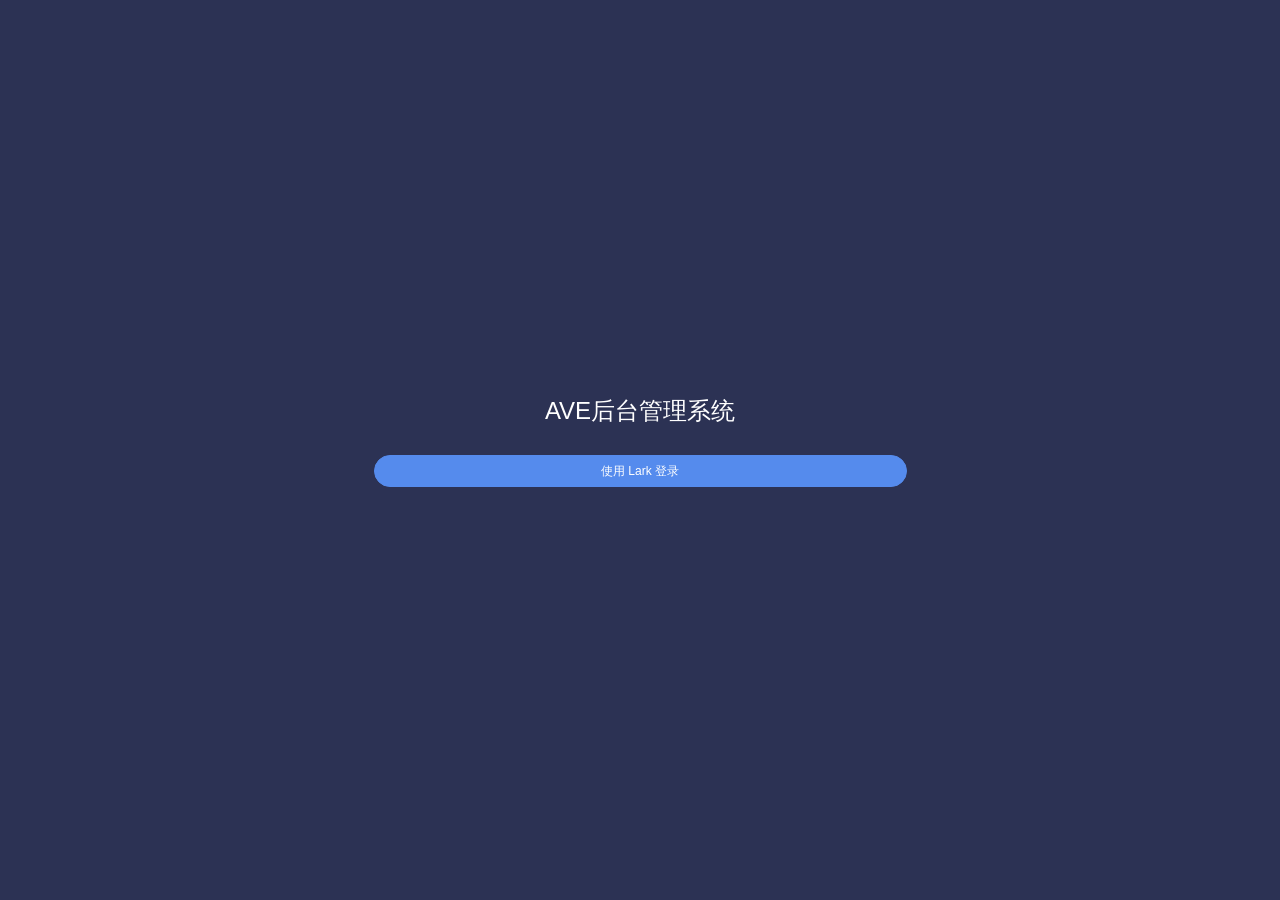
==== commit b79d4bda: "deploy 20261020_210006" ====
--- a/index.html
+++ b/index.html
@@ -1 +1 @@
-<!doctype html><html lang=""><head><meta charset="utf-8"><meta http-equiv="X-UA-Compatible" content="IE=edge"><meta name="viewport" content="width=device-width,initial-scale=1"><link rel="icon" href="/favicon.ico"><title>ave-admin-h5</title><script defer="defer" src="/js/chunk-vendors.0eb03a19.js"></script><script defer="defer" src="/js/app.5ed29c3d.js"></script><link href="/css/chunk-vendors.2a887a0e.css" rel="stylesheet"><link href="/css/app.0742b58e.css" rel="stylesheet"></head><body><noscript><strong>We're sorry but ave-admin-h5 doesn't work properly without JavaScript enabled. Please enable it to continue.</strong></noscript><div id="app"></div></body></html>+<!doctype html><html lang=""><head><meta charset="utf-8"><meta http-equiv="X-UA-Compatible" content="IE=edge"><meta name="viewport" content="width=device-width,initial-scale=1"><link rel="icon" href="/favicon.ico"><title>ave-admin-h5</title><script defer="defer" src="/js/chunk-vendors.8d3db53e.js"></script><script defer="defer" src="/js/app.d9ab3cfc.js"></script><link href="/css/chunk-vendors.2a887a0e.css" rel="stylesheet"><link href="/css/app.75dbc549.css" rel="stylesheet"></head><body><noscript><strong>We're sorry but ave-admin-h5 doesn't work properly without JavaScript enabled. Please enable it to continue.</strong></noscript><div id="app"></div></body></html>
--- a/css/app.75dbc549.css
+++ b/css/app.75dbc549.css
@@ -0,0 +1,4 @@
+@charset "UTF-8";#app{font-family:Avenir,Helvetica,Arial,sans-serif;-webkit-font-smoothing:antialiased;-moz-osx-font-smoothing:grayscale;text-align:center;color:#2c3e50}nav{padding:30px}nav a{font-weight:700;color:#2c3e50}nav a.router-link-exact-active{color:#42b983}@font-face{font-family:Poppins-Regular;src:url(/fonts/index.b275774b.eot);src:url(/fonts/index.b275774b.eot) format("embedded-opentype"),url(/fonts/index.93b9c380.woff2) format("woff2"),url(/fonts/index.3fdf71d7.woff) format("woff"),url(/fonts/index.781864b7.ttf) format("truetype"),url(/img/index.049efe03.svg) format("svg");font-weight:400;font-style:normal}
+
+
+/*! normalize.css v8.0.1 | MIT License | github.com/necolas/normalize.css */body,html{margin:0;width:100%;line-height:1.15;-webkit-text-size-adjust:100%;font-family:Poppins-Regular,Haas Grot Text R,PingFangSC-Regular,Helvetica Neue,Microsoft YaHei,微软雅黑,Arial,sans-serif;-webkit-overflow-scrolling:touch}*{box-sizing:border-box}main{display:block}h1{font-size:2em;margin:.67em 0}hr{box-sizing:content-box;height:0;overflow:visible}pre{font-family:monospace,monospace;font-size:1em}a{background-color:transparent}abbr[title]{border-bottom:none;text-decoration:underline;-webkit-text-decoration:underline dotted;text-decoration:underline dotted}b,strong{font-weight:bolder}code,kbd,samp{font-family:monospace,monospace;font-size:1em}small{font-size:80%}sub,sup{font-size:75%;line-height:0;position:relative;vertical-align:baseline}sub{bottom:-.25em}sup{top:-.5em}img{border-style:none;vertical-align:middle}button,input,optgroup,select,textarea{font-family:inherit;font-size:100%;line-height:1.15;margin:0}button,input{overflow:visible}button,select{text-transform:none}[type=button],[type=reset],[type=submit],button{-webkit-appearance:button}[type=button]::-moz-focus-inner,[type=reset]::-moz-focus-inner,[type=submit]::-moz-focus-inner,button::-moz-focus-inner{border-style:none;padding:0}[type=button]:-moz-focusring,[type=reset]:-moz-focusring,[type=submit]:-moz-focusring,button:-moz-focusring{outline:1px dotted ButtonText}fieldset{padding:.35em .75em .625em}legend{box-sizing:border-box;color:inherit;display:table;max-width:100%;padding:0;white-space:normal}progress{vertical-align:baseline}textarea{overflow:auto}[type=checkbox],[type=radio]{box-sizing:border-box;padding:0}[type=number]::-webkit-inner-spin-button,[type=number]::-webkit-outer-spin-button{height:auto}[type=search]{-webkit-appearance:textfield;outline-offset:-2px}[type=search]::-webkit-search-decoration{-webkit-appearance:none}::-webkit-file-upload-button{-webkit-appearance:button;font:inherit}details{display:block}summary{display:list-item}[hidden],template{display:none}li,ul{margin:0;padding:0;list-style:none}.tabs[data-v-17546315]{--van-tabbar-background:#2c3254;--van-tabbar-item-active-background:#2c3254;font-size:12px;zoom:.83}.tabs .iconfont[data-v-17546315]{font-size:14px}:root{--van-black:#000;--van-white:#fff;--van-gray-1:#f7f8fa;--van-gray-2:#f2f3f5;--van-gray-3:#ebedf0;--van-gray-4:#dcdee0;--van-gray-5:#c8c9cc;--van-gray-6:#969799;--van-gray-7:#646566;--van-gray-8:#323233;--van-red:#ee0a24;--van-blue:#1989fa;--van-orange:#ff976a;--van-orange-dark:#ed6a0c;--van-orange-light:#fffbe8;--van-green:#07c160;--van-color-primary:#558bed;--van-gradient-red:linear-gradient(90deg,#ff6034,#ee0a24);--van-gradient-orange:linear-gradient(90deg,#ffd01e,#ff8917);--van-primary-color:var(--van-color-primary);--van-success-color:var(--van-green);--van-danger-color:var(--van-red);--van-warning-color:var(--van-orange);--van-active-color:var(--van-gray-2);--van-active-opacity:0.7;--van-disabled-opacity:0.5;--van-background-color:var(--van-gray-1);--van-background-color-light:#fafafa;--van-text-link-color:#576b95;--van-padding-base:4px;--van-padding-xs:8px;--van-padding-sm:12px;--van-padding-md:16px;--van-padding-lg:24px;--van-padding-xl:32px;--van-font-size-xs:10px;--van-font-size-sm:12px;--van-font-size-md:14px;--van-font-size-lg:16px;--van-font-weight-bold:500;--van-line-height-xs:14px;--van-line-height-sm:18px;--van-line-height-md:20px;--van-line-height-lg:22px;--van-base-font-family:"Poppins-Regular","PingFang SC","miui","Hiragino Sans GB","Microsoft Yahei",sans-serif;--van-price-integer-font-family:Avenir-Heavy,PingFang SC,Helvetica Neue,Arial,sans-serif;--van-animation-duration-base:0.3s;--van-animation-duration-fast:0.2s;--van-animation-timing-function-enter:ease-out;--van-animation-timing-function-leave:ease-in;--van-border-color:var(--van-gray-3);--van-border-width-base:1px;--van-border-radius-sm:2px;--van-border-radius-md:4px;--van-border-radius-lg:8px;--van-border-radius-max:999px;--van-tabbar-background-color:#1d223d;--van-tabbar-item-active-background-color:#1d223d;--van-tabbar-height:60px;--van-action-sheet-cancel-text-color:#323233;--van-empty-description-padding:0;--van-empty-image-size:90px;--van-empty-description-color:#878fbc;--van-field-input-text-color:var(--van-gray-8);--van-tab-active-text-color:var(--van-color-primary);--van-button-plain-background-color:transparent;--van-nav-bar-height:50px;--van-nav-bar-background-color:#2c3254;--van-nav-bar-icon-color:#878fbc;--van-nav-bar-text-color:#878fbc;--van-nav-bar-title-text-color:#878fbc;--van-nav-bar-arrow-size:18px;--van-empty-image-size:115px;--van-empty-description-margin-top:var(--van-padding-sm);--van-toast-max-width:80%}@font-face{font-family:iconfont;src:url([data-uri]) format("woff2"),url([data-uri]) format("woff"),url([data-uri]) format("truetype")}.iconfont{font-family:iconfont!important;font-size:16px;font-style:normal;-webkit-font-smoothing:antialiased;-moz-osx-font-smoothing:grayscale}.icon-camera:before{content:"\e77e"}.icon-fuzhi:before{content:"\eac1"}.icon-search:before{content:"\eac0"}.icon-resou:before{content:"\eabc"}.icon-shenji:before{content:"\eabd"}.icon-shenhe:before{content:"\eabe"}.icon-bizhongxinxi:before{content:"\eabf"}.icon-svg{font-size:15px;width:1em;height:1em;vertical-align:-.15em;fill:currentColor;overflow:hidden}.icon-token-container{display:inline-block;font-size:15px;margin-right:10px;position:relative}.icon-token-container .icon-token{width:25px;height:25px;border-radius:50%}.icon-token-container .icon-network{font-size:14px;position:absolute;bottom:0;right:-3px;border-radius:50%;border:1px solid #fff}.container{width:1200px;margin:0 auto}.block{display:block}.fl{float:left}.fr{float:right}.width_100{width:100%}.ml-4{margin-left:4px}.ml_10{margin-left:10px}.ml_20{margin-left:20px}.ml_40{margin-left:40px}.mr-3{margin-right:3px}.mr_30{margin-right:30px}.mb_10{margin-bottom:10px}.mb_5{margin-bottom:5px}.mb_8{margin-bottom:8px}.mb_20{margin-bottom:20px}.mb_30{margin-bottom:30px}.mb_40{margin-bottom:40px}.mt_5{margin-top:5px}.mt_10{margin-top:10px}.mt_15{margin-top:15px}.mt_20{margin-top:20px}.mt_30{margin-top:30px}.mt_38{margin-top:38px}.mb_50{margin-bottom:50px}.overHidden{overflow:hidden}.gray{background:#f6f6f9}.tl{text-align:left}a{text-decoration:none}.flex{display:flex;justify-content:space-between;align-items:center}img{outline:none}.relative{position:relative}a{color:#878fbc}a:hover{text-decoration:underline;color:#558bed}.aex-button-primary{background:#558bed;border-radius:10px;min-width:150px}.icon-copy{cursor:pointer}.font-18{font-size:18px}.icon-net-connect{font-size:24px;border-radius:50%;margin-right:5px}.status-dot{background-color:#c9c9c9}.active-status-dot,.status-dot{font-size:15px;width:6px;height:6px;border-radius:50%;margin-right:5px}.active-status-dot{background-color:#44cb8a}.popup-container.popup-container{background-color:#fff;padding:15px;width:90%;min-height:50vh}.font-14{font-size:14px}#nprogress .bar{background:#558bed!important}.btn-text{border:none;color:var(--van-color-primary);background-color:transparent}.btn-text:active,.btn-text:disabled{opacity:.5}.popup-title{font-size:16px;text-align:center;margin-top:5px}.b-filed.b-filed{background:#fff;border:1px solid #dcdee0;border-radius:8px}.icon-chat-edit:hover{opacity:.6}.upbtn.upbtn.upbtn{height:0;line-height:0}.qr-popup.qr-popup{background-color:#fff;padding:15px;width:90%}.qr-popup-title{font-size:14px;font-weight:400;color:#000;margin:5px 0 15px 4px;text-align:left}.qr-popup-content{font-size:14px;text-align:center;display:flex;flex-wrap:wrap;justify-content:space-between}.qr-popup-content .qr-popup-content_item{width:calc(50% - 10px)}.qr-popup-content .qr-popup-content_item:not(:last-child){margin-bottom:20px}.qr-popup-content .qr-popup-content_item .qr-name{margin-top:10px}.qr-popup-content .qr-popup-content_item-p{margin-bottom:5px}.qr-popup-content .qr-popup-content_item-p a{color:#558bed}.el-popover.el-popper.chat-popover{min-width:50px;padding:5px}.pop-3B436D{--van-popover-dark-background-color:#3b436d}.pop-content{padding:10px 10px;font-size:12px}.icon-svg1{height:15px;width:15px;border-radius:100%;vertical-align:middle}.font-12{font-size:12px}.color-f2ad41{color:#f2ad41}.van-toast.report-toast{width:-moz-max-content;width:max-content}.relative-top-1{position:relative;top:1px}.ml-3{margin-left:3px}.icon-attention{color:#9aa4d8;font-size:14px;margin-left:3px;cursor:pointer}.icon-attention.active{color:#558bed}.van-notify.text-left{text-align:left}.van-toast.copy-danger{width:250px}.van-toast.van-popup--center{left:0;right:0;margin:auto;transform:translateY(-50%)}.color-999{color:#999}.kline-watermark{position:absolute;z-index:2;bottom:20%;left:5%;height:40px;opacity:.2}
